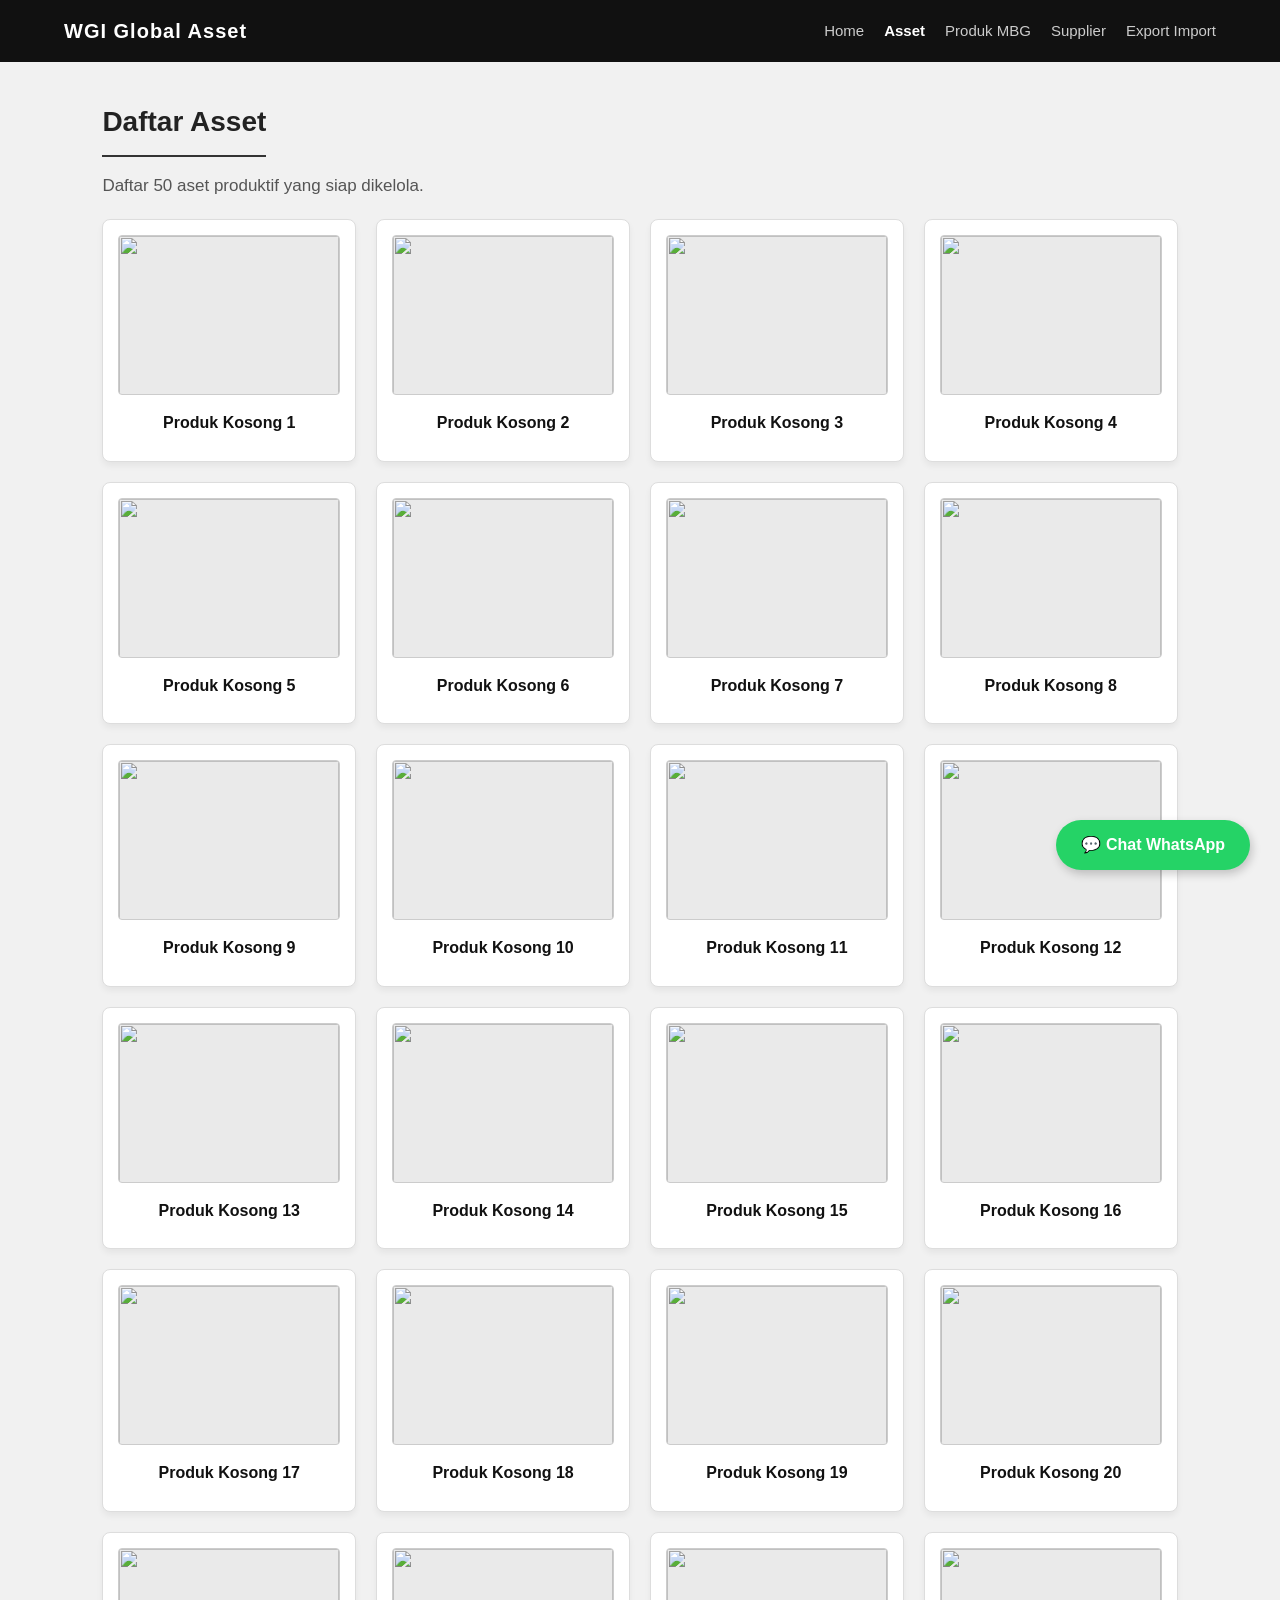
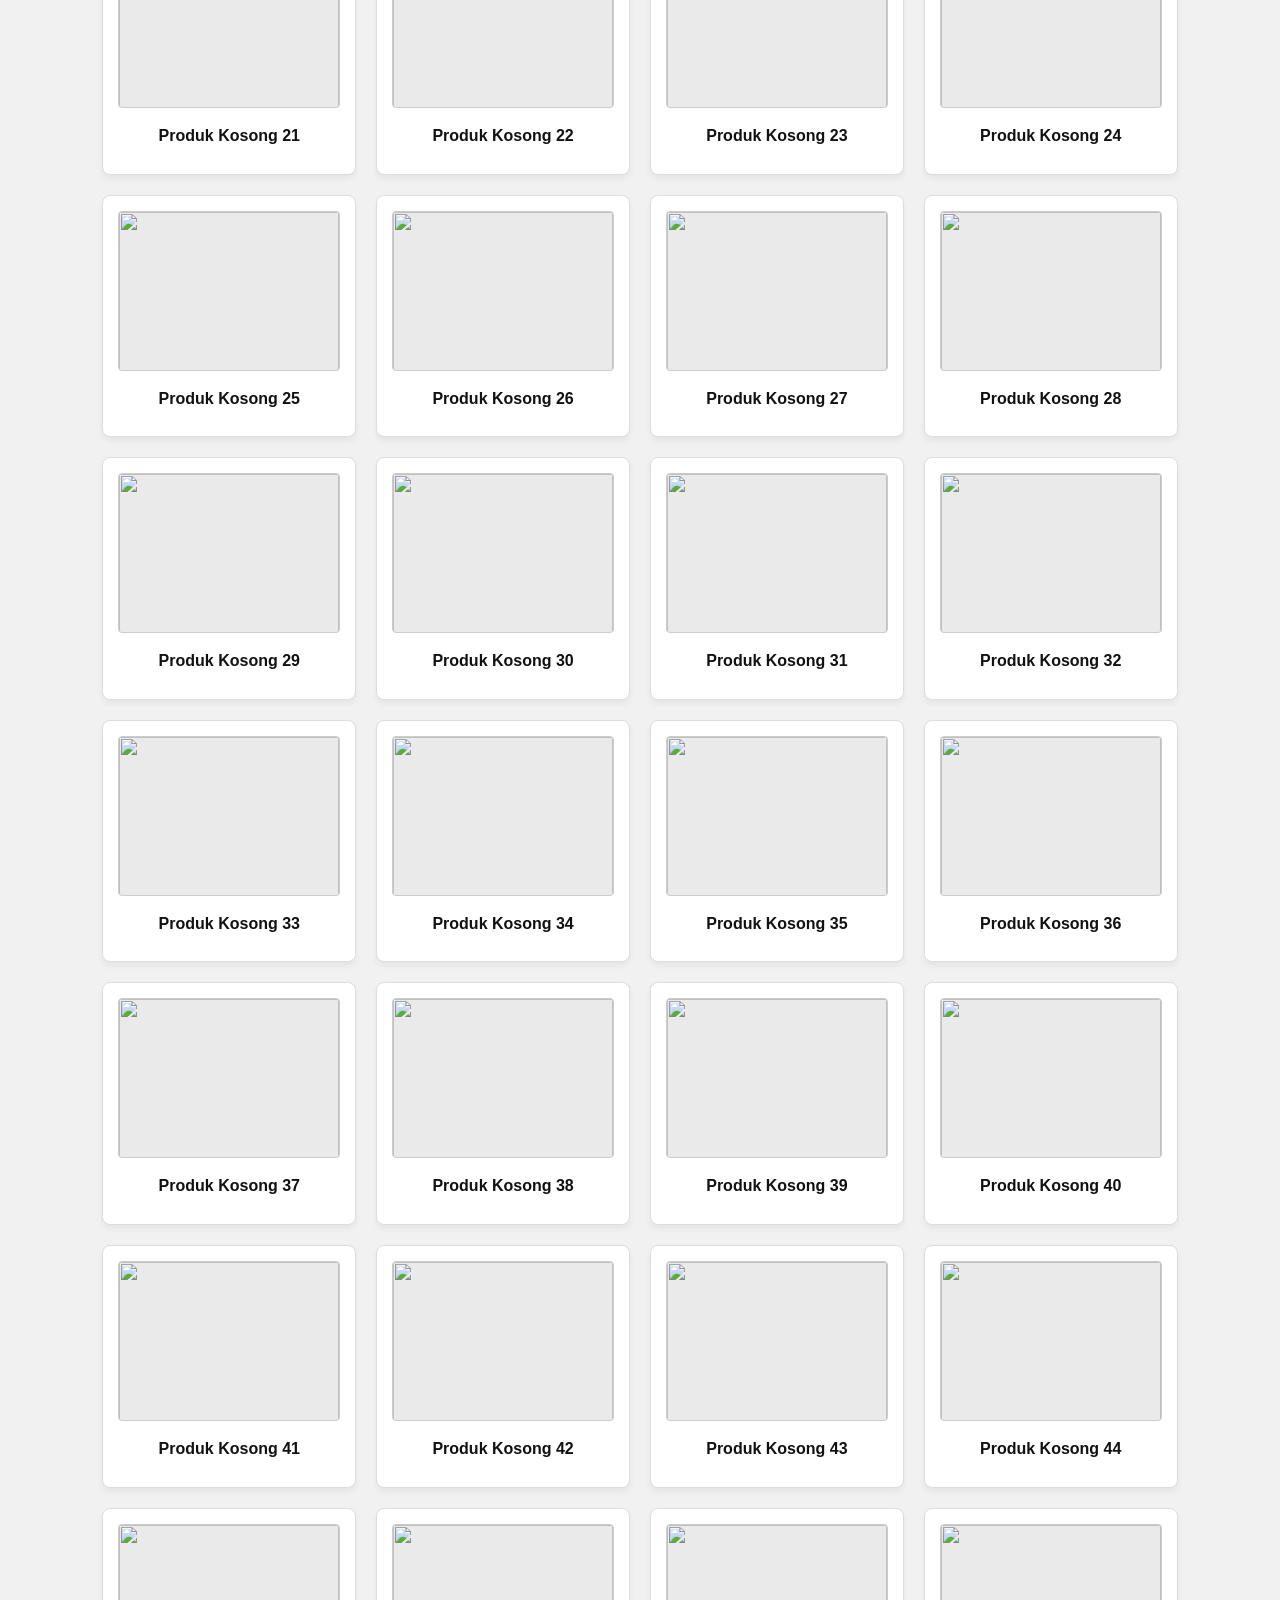
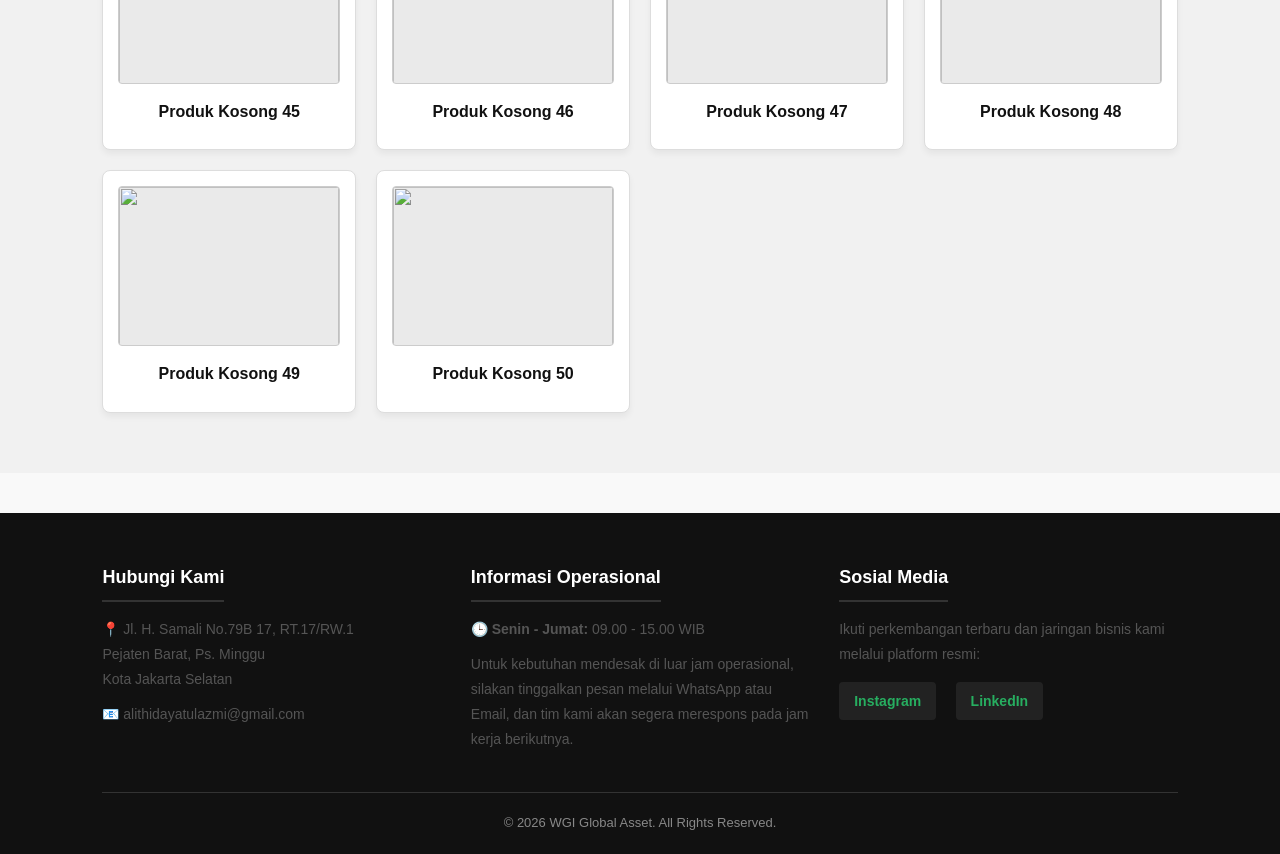
==== asset.html @ 113ad132 "Update asset.html" ====
<!DOCTYPE html>
<html lang="id">
<head>
    <meta charset="UTF-8">
    <meta name="viewport" content="width=device-width, initial-scale=1.0">
    <title>WGI Global Asset | Asset</title>
    <link rel="stylesheet" href="style.css">
</head>
<body>

    <nav class="navbar">
        <div class="logo">WGI Global Asset</div>
        <ul class="nav-links">
            <li><a href="index.html">Home</a></li>
            <li><a href="asset.html" style="color:#fff; font-weight:bold;">Asset</a></li>
            <li><a href="produk-mbg.html">Produk MBG</a></li>
            <li><a href="supplier.html">Supplier</a></li>
            <li><a href="export-import.html">Export Import</a></li>
        </ul>
    </nav>

    <section class="section-content" style="background-color: #f1f1f1;">
        <h2>Daftar Asset</h2>
        <p>Daftar 50 aset produktif yang siap dikelola.</p>
        <div class="grid-produk">
            <script>
                // Karena HTML ini sama semua, saya memendekkan penulisan 50 div-nya di sini agar file Bapak tetap rapi.
                // Jika mau ubah gambar, Bapak cukup cari angka kotaknya.
                for(let i=1; i<=50; i++) {
                    document.write(`<div class="kotak-produk"><img src="https://via.placeholder.com/300x200?text=FOTO+KOSONG" class="foto-produk"><h3 class="nama-produk">Produk Kosong ${i}</h3></div>`);
                }
            </script>
        </div>
    </section>

    <a href="https://wa.me/6281234567890?text=Halo%20WGI%20Global%20Asset" class="wa-bubble" target="_blank">💬 Chat WhatsApp</a>
</body>
</html>
<!-- FOOTER PERUSAHAAN -->
    <footer class="footer">
        <div class="footer-content">
            <div class="footer-col">
                <h3>Hubungi Kami</h3>
                <p>📍 Jl. H. Samali No.79B 17, RT.17/RW.1<br>
                   Pejaten Barat, Ps. Minggu<br>
                   Kota Jakarta Selatan</p>
                <p>📧 alithidayatulazmi@gmail.com</p>
            </div>
            
            <div class="footer-col">
                <h3>Informasi Operasional</h3>
                <p>🕒 <strong>Senin - Jumat:</strong> 09.00 - 15.00 WIB</p>
                <p>Untuk kebutuhan mendesak di luar jam operasional, silakan tinggalkan pesan melalui WhatsApp atau Email, dan tim kami akan segera merespons pada jam kerja berikutnya.</p>
            </div>

            <div class="footer-col">
                <h3>Sosial Media</h3>
                <p>Ikuti perkembangan terbaru dan jaringan bisnis kami melalui platform resmi:</p>
                <div class="sosmed-links">
                    <a href="https://www.instagram.com/wgi_global?igsh=MWVqOGxheGZoeHd2cw==" target="_blank">Instagram</a>
                    <a href="https://www.linkedin.com/in/alit-hidayatul-azmi-79bb3a400?utm_source=share_via&utm_content=profile&utm_medium=member_android" target="_blank">LinkedIn</a>
                </div>
            </div>
        </div>
        <div class="footer-bottom">
            &copy; 2026 WGI Global Asset. All Rights Reserved.
        </div>
    </footer>
---- style.css ----
* { margin: 0; padding: 0; box-sizing: border-box; font-family: 'Segoe UI', Tahoma, Geneva, Verdana, sans-serif; }
body { background-color: #f9f9f9; color: #333; line-height: 1.6; }

/* NAVIGASI UMUM (DESKTOP) */
.navbar { background-color: #111; padding: 15px 5%; position: fixed; width: 100%; top: 0; left: 0; z-index: 1000; display: flex; justify-content: space-between; align-items: center; }
.logo { color: #fff; font-size: 20px; font-weight: bold; letter-spacing: 1px; text-align: center;}
.nav-links { list-style: none; display: flex; }
.nav-links li { margin-left: 20px; }
.nav-links a { color: #ccc; text-decoration: none; font-size: 15px; transition: 0.3s; }
.nav-links a:hover { color: #fff; }

/* KONTEN UTAMA */
.section-content { padding: 100px 8% 60px 8%; min-height: 80vh; background-color: #ffffff;}
#home { text-align: center; display: flex; flex-direction: column; justify-content: center;}
h1 { font-size: 42px; margin-bottom: 20px; color: #111; }
h2 { font-size: 28px; margin-bottom: 15px; color: #222; border-bottom: 2px solid #333; padding-bottom: 10px; display: inline-block; }
p { font-size: 17px; max-width: 800px; color: #555; margin-bottom: 20px; }

/* KOTAK PRODUK */
.grid-produk { display: grid; grid-template-columns: repeat(auto-fill, minmax(220px, 1fr)); gap: 20px; margin-top: 20px; }
.kotak-produk { background: #fff; border: 1px solid #ddd; border-radius: 8px; padding: 15px; text-align: center; box-shadow: 0 4px 6px rgba(0,0,0,0.05); transition: 0.3s; }
.kotak-produk:hover { transform: translateY(-5px); box-shadow: 0 8px 15px rgba(0,0,0,0.1); }
.foto-produk { width: 100%; height: 160px; object-fit: cover; border-radius: 4px; margin-bottom: 15px; background: #eaeaea; border: 1px solid #ccc; display: block; }
.nama-produk { font-size: 16px; color: #111; margin-bottom: 10px; }

/* KOTAK DROPDOWN / KLIK */
.kategori-klik { background: #fff; border: 1px solid #ccc; border-radius: 8px; margin-bottom: 20px; box-shadow: 0 2px 5px rgba(0,0,0,0.05); }
.kategori-klik summary { font-size: 18px; font-weight: bold; padding: 15px 20px; background: #e0e0e0; cursor: pointer; list-style: none; border-radius: 8px; }
.kategori-klik summary:hover { background: #d5d5d5; }
.kategori-klik .grid-produk { padding: 20px; background: #fafafa; border-top: 1px solid #ccc; border-radius: 0 0 8px 8px; margin-top: 0; }

/* WHATSAPP BUBBLE */
.wa-bubble { position: fixed; bottom: 30px; right: 30px; background-color: #25d366; color: white; border-radius: 50px; padding: 12px 25px; font-size: 16px; font-weight: bold; text-decoration: none; box-shadow: 2px 4px 10px rgba(0,0,0,0.2); z-index: 1000; transition: 0.3s; }
.wa-bubble:hover { background-color: #1ebe57; transform: scale(1.05); }

/* ======================================================= */
/* KODE SPESIAL UNTUK HP (RESPONSIVE MOBILE FRIENDLY)      */
/* ======================================================= */
@media (max-width: 768px) {
    /* 1. Merapikan Navigasi jadi susun bawah & bentuk tombol */
    .navbar {
        flex-direction: column;
        padding: 15px 5%;
    }
    .logo {
        margin-bottom: 12px;
        font-size: 22px;
    }
    .nav-links {
        flex-wrap: wrap; /* Fitur ini agar menu yang kepanjangan otomatis turun ke baris baru */
        justify-content: center;
        gap: 8px; /* Jarak antar tombol menu */
    }
    .nav-links li {
        margin-left: 0; /* Menghapus jarak versi desktop */
    }
    .nav-links a {
        background-color: #222; /* Membuat menu seperti tombol kapsul */
        padding: 6px 14px;
        border-radius: 20px;
        font-size: 13px;
        display: inline-block;
        border: 1px solid #444;
    }
    .nav-links a:hover {
        background-color: #444;
    }
    
    /* 2. Menyesuaikan ruang agar konten tidak tertutup menu HP yang membesar */
    .section-content {
        padding-top: 180px; 
    }
    h1 { font-size: 30px; }
    h2 { font-size: 22px; }
    p { font-size: 15px; }

    /* 3. Menyesuaikan Kotak Produk & Judul Dropdown di Layar HP */
    .kategori-klik summary { font-size: 15px; padding: 12px 15px; }
    .grid-produk {
        /* Di HP, kotak akan otomatis mengecil dan jadi 2 bersebelahan jika muat */
        grid-template-columns: repeat(auto-fill, minmax(130px, 1fr));
        gap: 12px;
    }
    .kotak-produk { padding: 10px; }
    .foto-produk { height: 110px; margin-bottom: 10px;}
    .nama-produk { font-size: 13px; margin-bottom: 5px; }

    /* 4. Menyesuaikan Tombol WA agar tidak kebesaran di HP */
    .wa-bubble {
        bottom: 20px; right: 20px;
        padding: 10px 18px; font-size: 14px;
    }
}
/* ======================================================= */
/* FOOTER (BAGIAN BAWAH WEBSITE)                           */
/* ======================================================= */
.footer {
    background-color: #111;
    color: #ccc;
    padding: 50px 8% 20px;
    margin-top: 40px;
}
.footer-content {
    display: flex;
    flex-wrap: wrap;
    justify-content: space-between;
    gap: 30px;
    margin-bottom: 30px;
}
.footer-col {
    flex: 1;
    min-width: 250px;
}
.footer-col h3 {
    color: #fff;
    margin-bottom: 15px;
    font-size: 18px;
    border-bottom: 2px solid #333;
    padding-bottom: 8px;
    display: inline-block;
}
.footer-col p {
    font-size: 14px;
    line-height: 1.8;
    margin-bottom: 10px;
}
.sosmed-links {
    margin-top: 15px;
}
.sosmed-links a {
    display: inline-block;
    margin-right: 15px;
    font-size: 14px;
    color: #27ae60;
    font-weight: bold;
    text-decoration: none;
    background: #222;
    padding: 8px 15px;
    border-radius: 4px;
    transition: 0.3s;
}
.sosmed-links a:hover {
    background: #27ae60;
    color: #fff;
}
.footer-bottom {
    text-align: center;
    padding-top: 20px;
    border-top: 1px solid #333;
    font-size: 13px;
    color: #888;
}

@media (max-width: 768px) {
    .footer { padding: 40px 5% 20px; }
    .footer-col { min-width: 100%; }
}

/* DESAIN VISI MISI */
.visi-misi-box {
    background: #f1f1f1;
    padding: 30px;
    border-radius: 8px;
    margin-top: 30px;
    text-align: left;
    box-shadow: 0 4px 6px rgba(0,0,0,0.05);
}
.visi-misi-box h3 {
    color: #111;
    margin-bottom: 10px;
    font-size: 20px;
}
.visi-misi-box p, .visi-misi-box ul {
    font-size: 16px;
    color: #555;
    margin-bottom: 20px;
}
.visi-misi-box ul {
    margin-left: 20px;
}
.visi-misi-box li {
    margin-bottom: 8px;
}
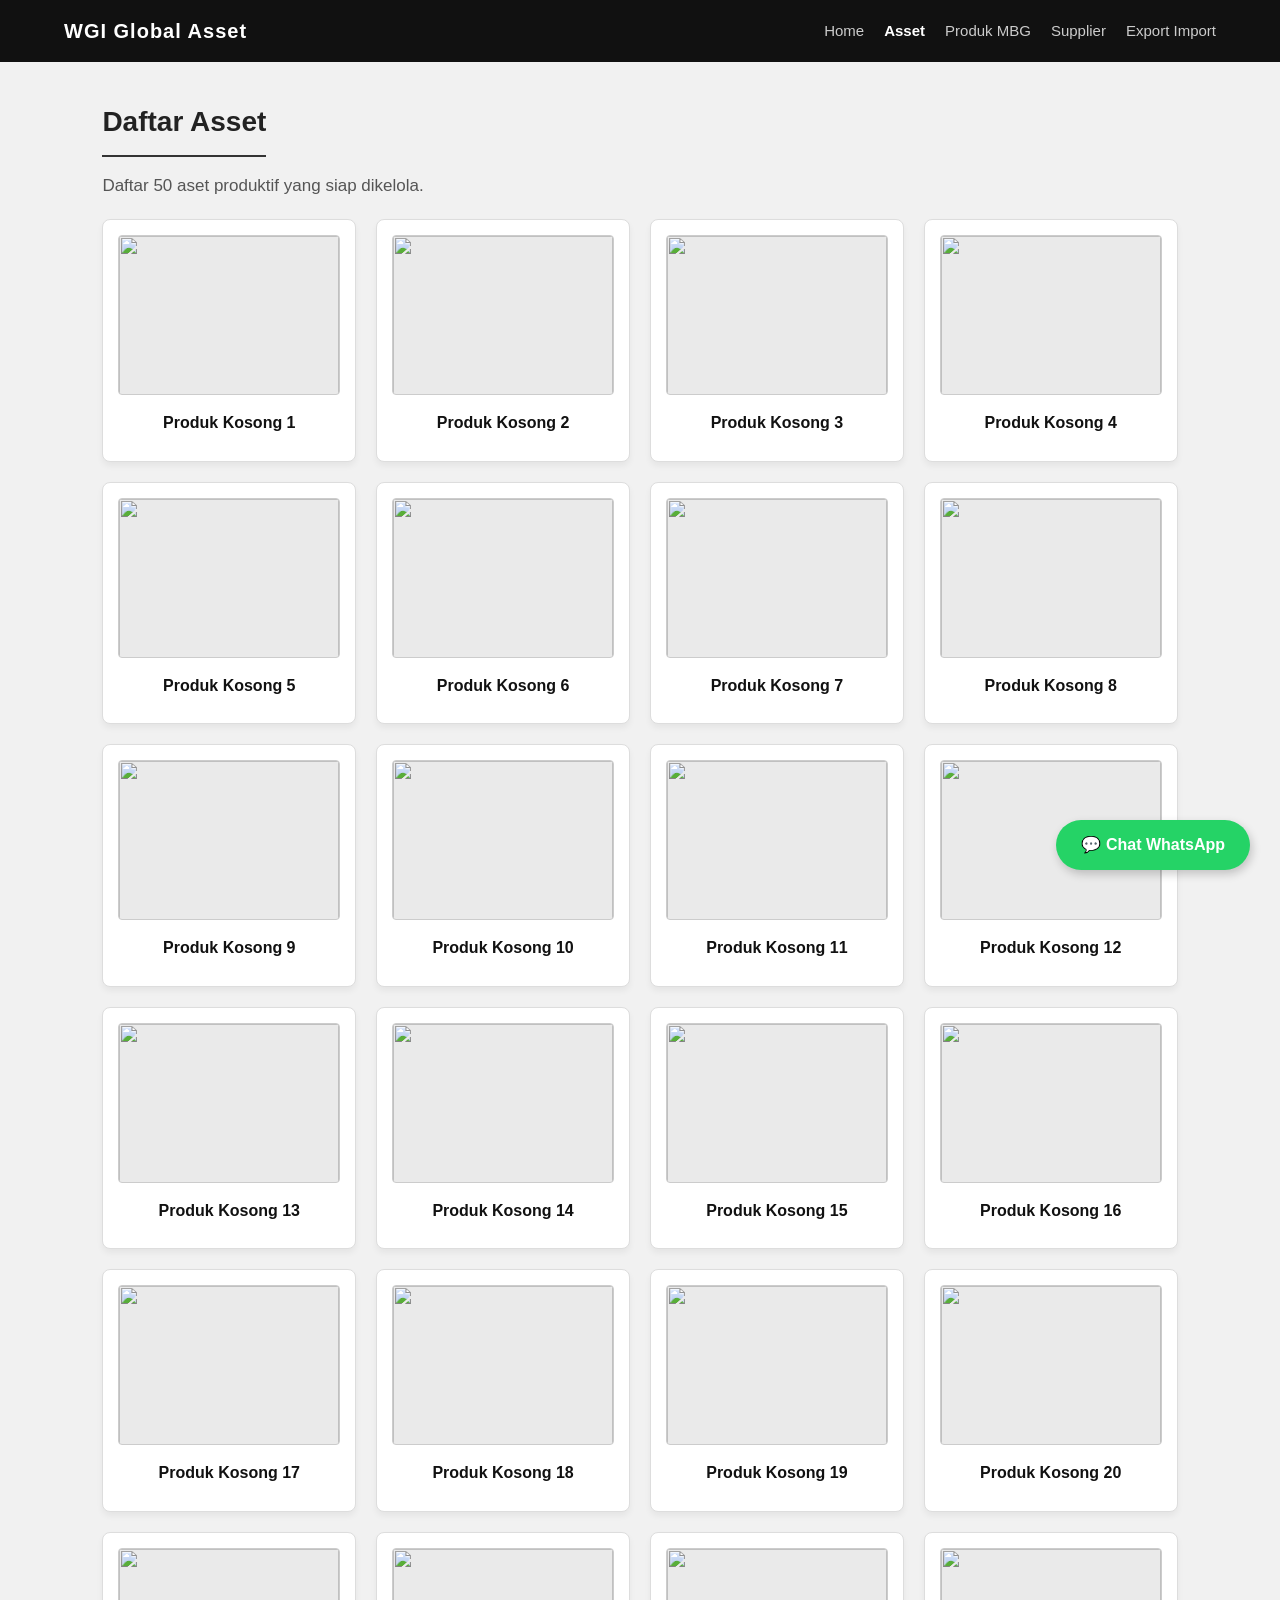
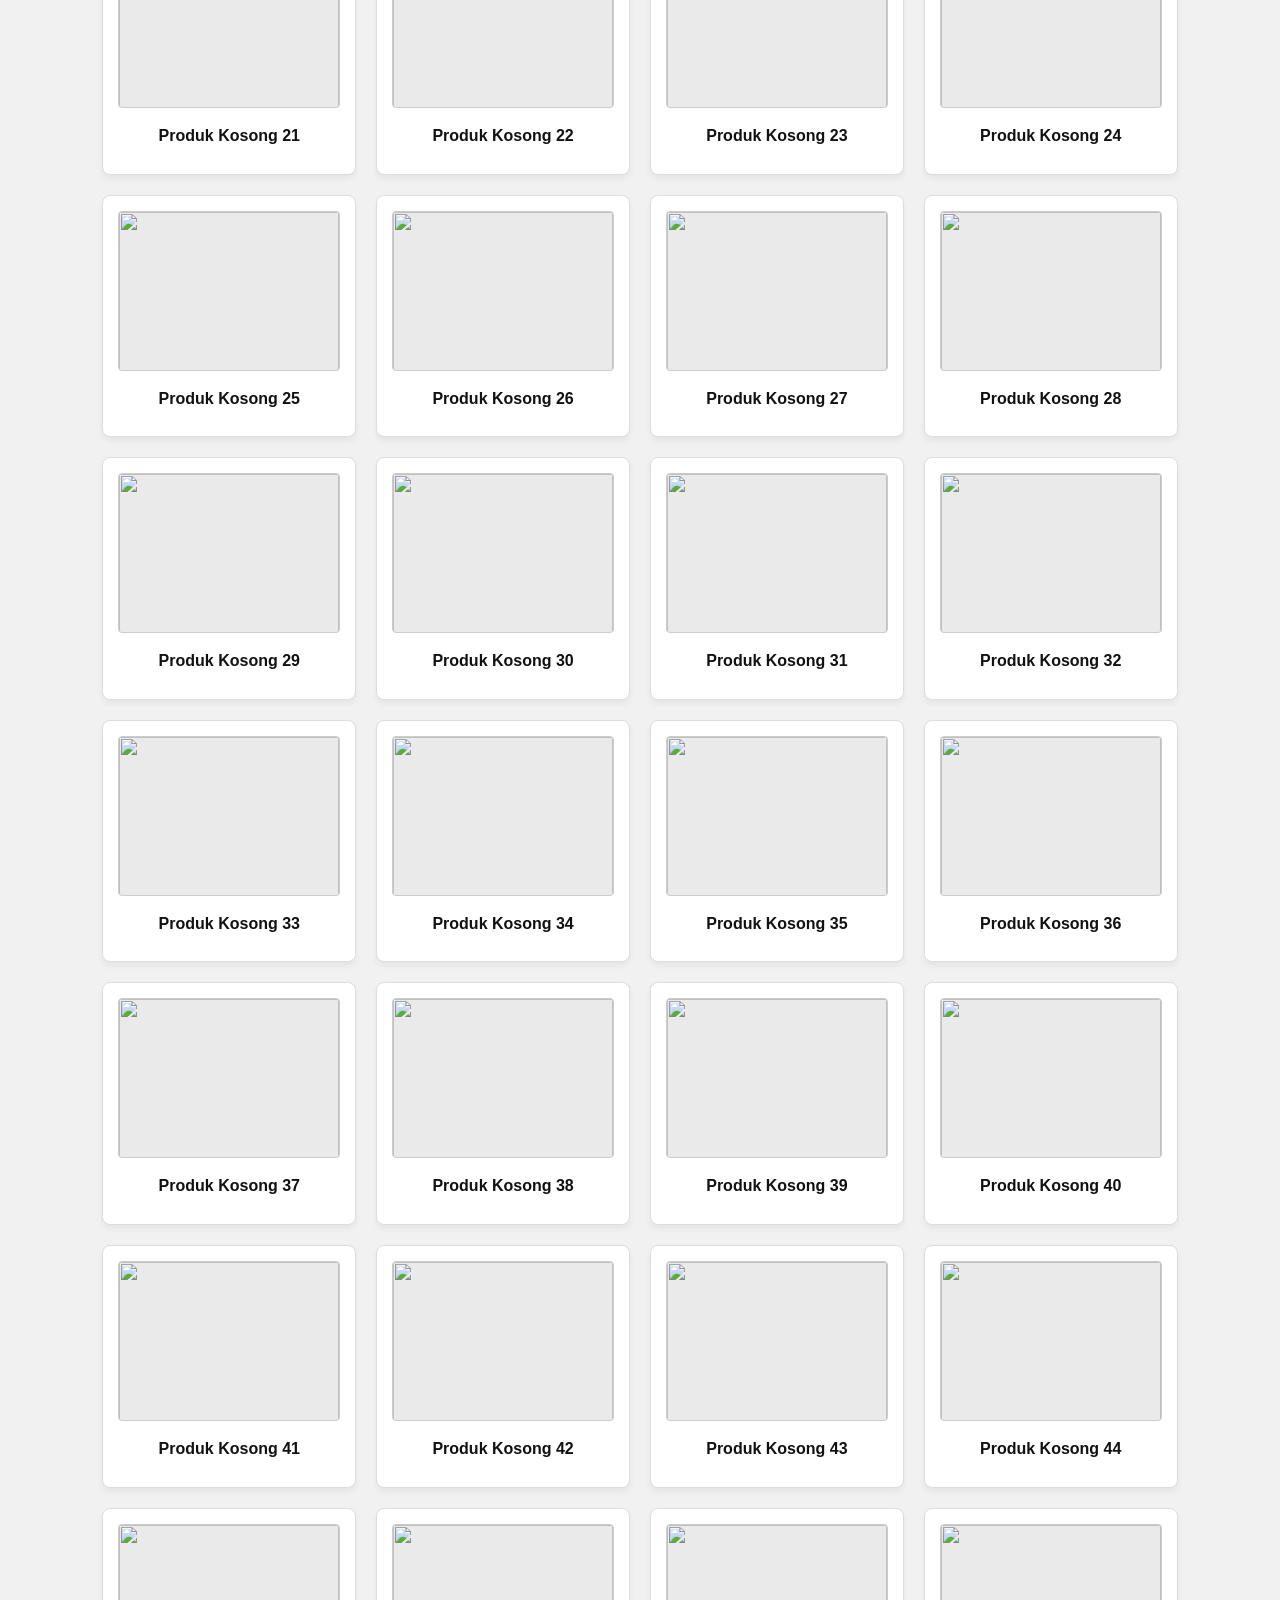
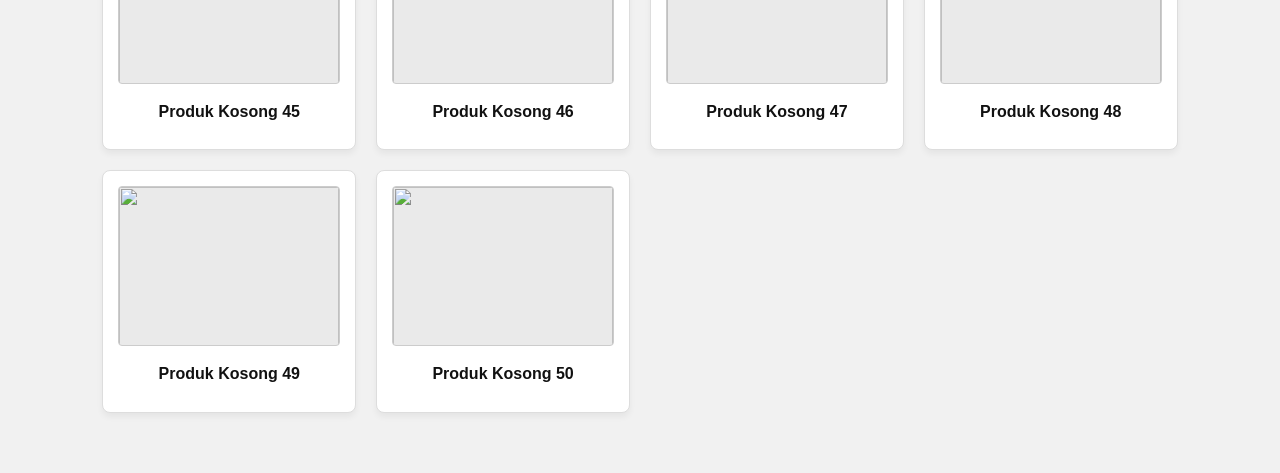
==== commit dcbb8a93: "Update asset.html" ====
--- a/asset.html
+++ b/asset.html
@@ -36,33 +36,3 @@
     <a href="https://wa.me/6281234567890?text=Halo%20WGI%20Global%20Asset" class="wa-bubble" target="_blank">💬 Chat WhatsApp</a>
 </body>
 </html>
-<!-- FOOTER PERUSAHAAN -->
-    <footer class="footer">
-        <div class="footer-content">
-            <div class="footer-col">
-                <h3>Hubungi Kami</h3>
-                <p>📍 Jl. H. Samali No.79B 17, RT.17/RW.1<br>
-                   Pejaten Barat, Ps. Minggu<br>
-                   Kota Jakarta Selatan</p>
-                <p>📧 alithidayatulazmi@gmail.com</p>
-            </div>
-            
-            <div class="footer-col">
-                <h3>Informasi Operasional</h3>
-                <p>🕒 <strong>Senin - Jumat:</strong> 09.00 - 15.00 WIB</p>
-                <p>Untuk kebutuhan mendesak di luar jam operasional, silakan tinggalkan pesan melalui WhatsApp atau Email, dan tim kami akan segera merespons pada jam kerja berikutnya.</p>
-            </div>
-
-            <div class="footer-col">
-                <h3>Sosial Media</h3>
-                <p>Ikuti perkembangan terbaru dan jaringan bisnis kami melalui platform resmi:</p>
-                <div class="sosmed-links">
-                    <a href="https://www.instagram.com/wgi_global?igsh=MWVqOGxheGZoeHd2cw==" target="_blank">Instagram</a>
-                    <a href="https://www.linkedin.com/in/alit-hidayatul-azmi-79bb3a400?utm_source=share_via&utm_content=profile&utm_medium=member_android" target="_blank">LinkedIn</a>
-                </div>
-            </div>
-        </div>
-        <div class="footer-bottom">
-            &copy; 2026 WGI Global Asset. All Rights Reserved.
-        </div>
-    </footer>
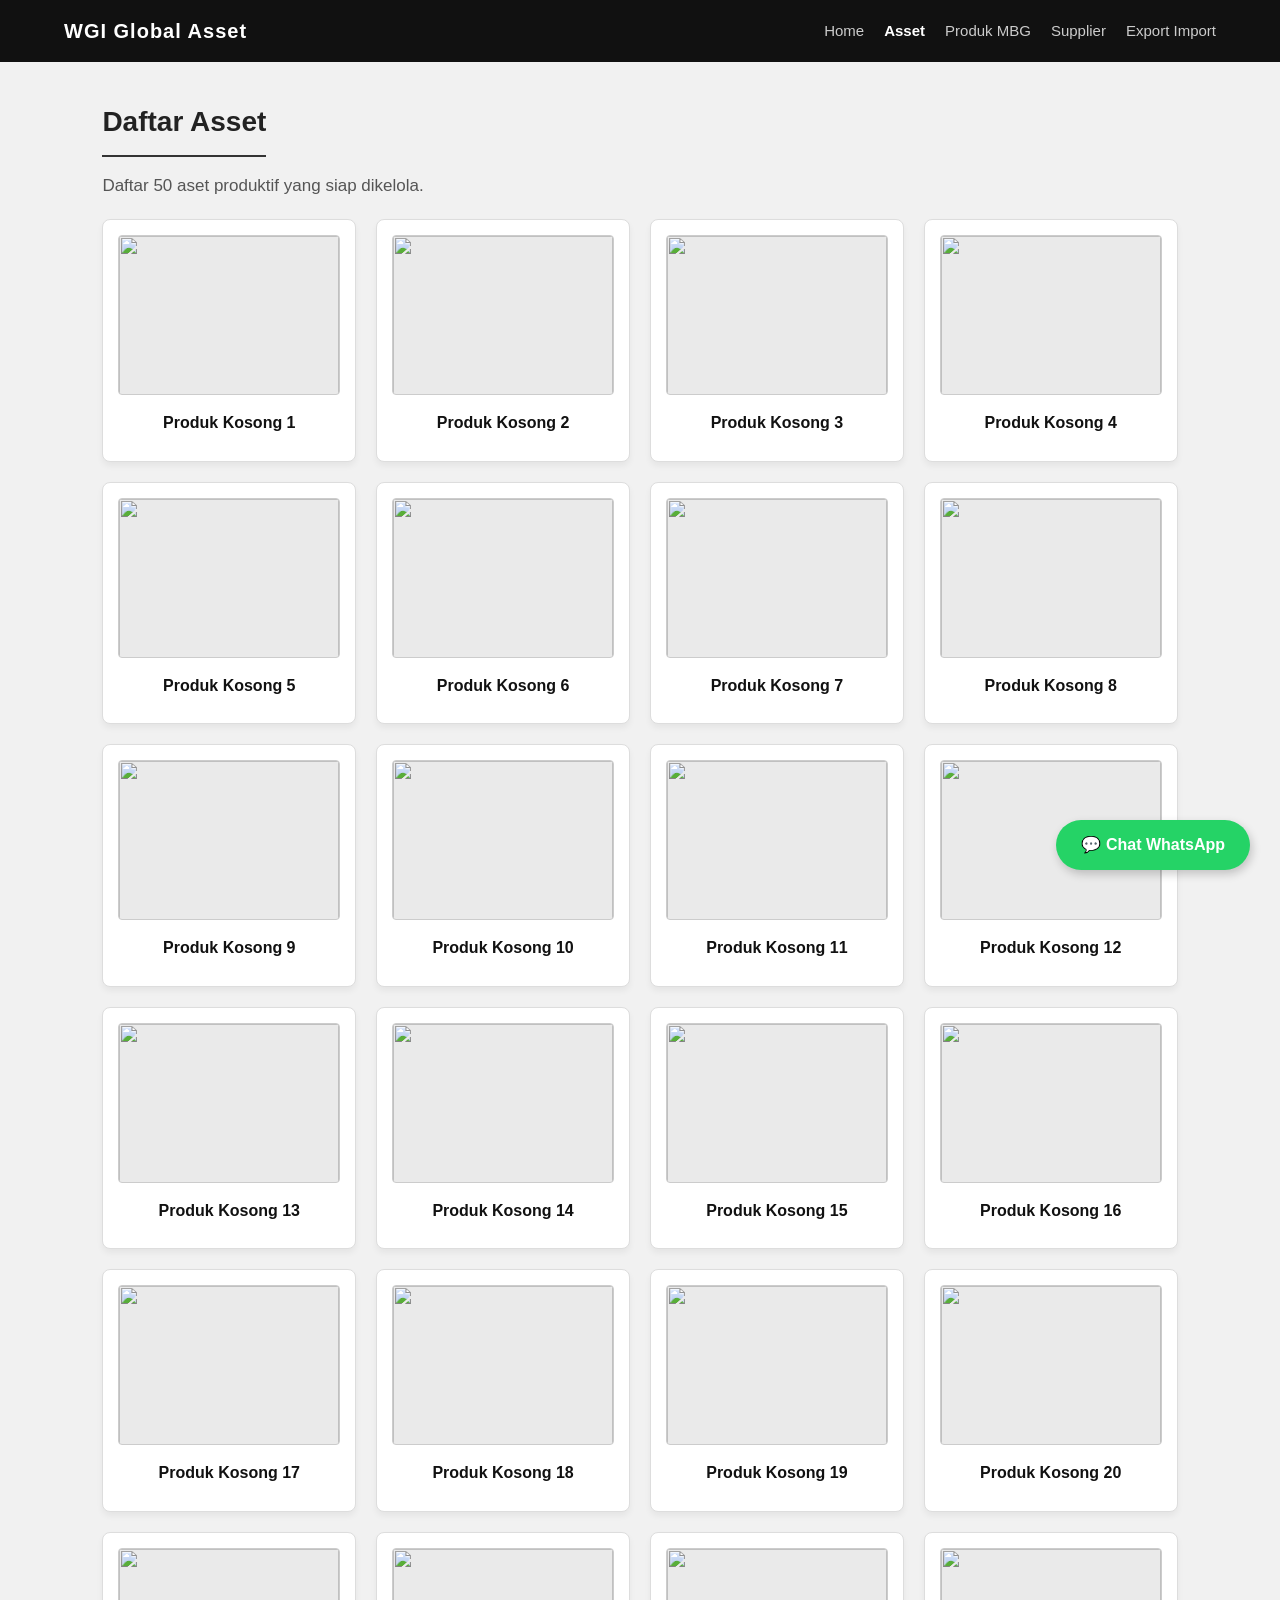
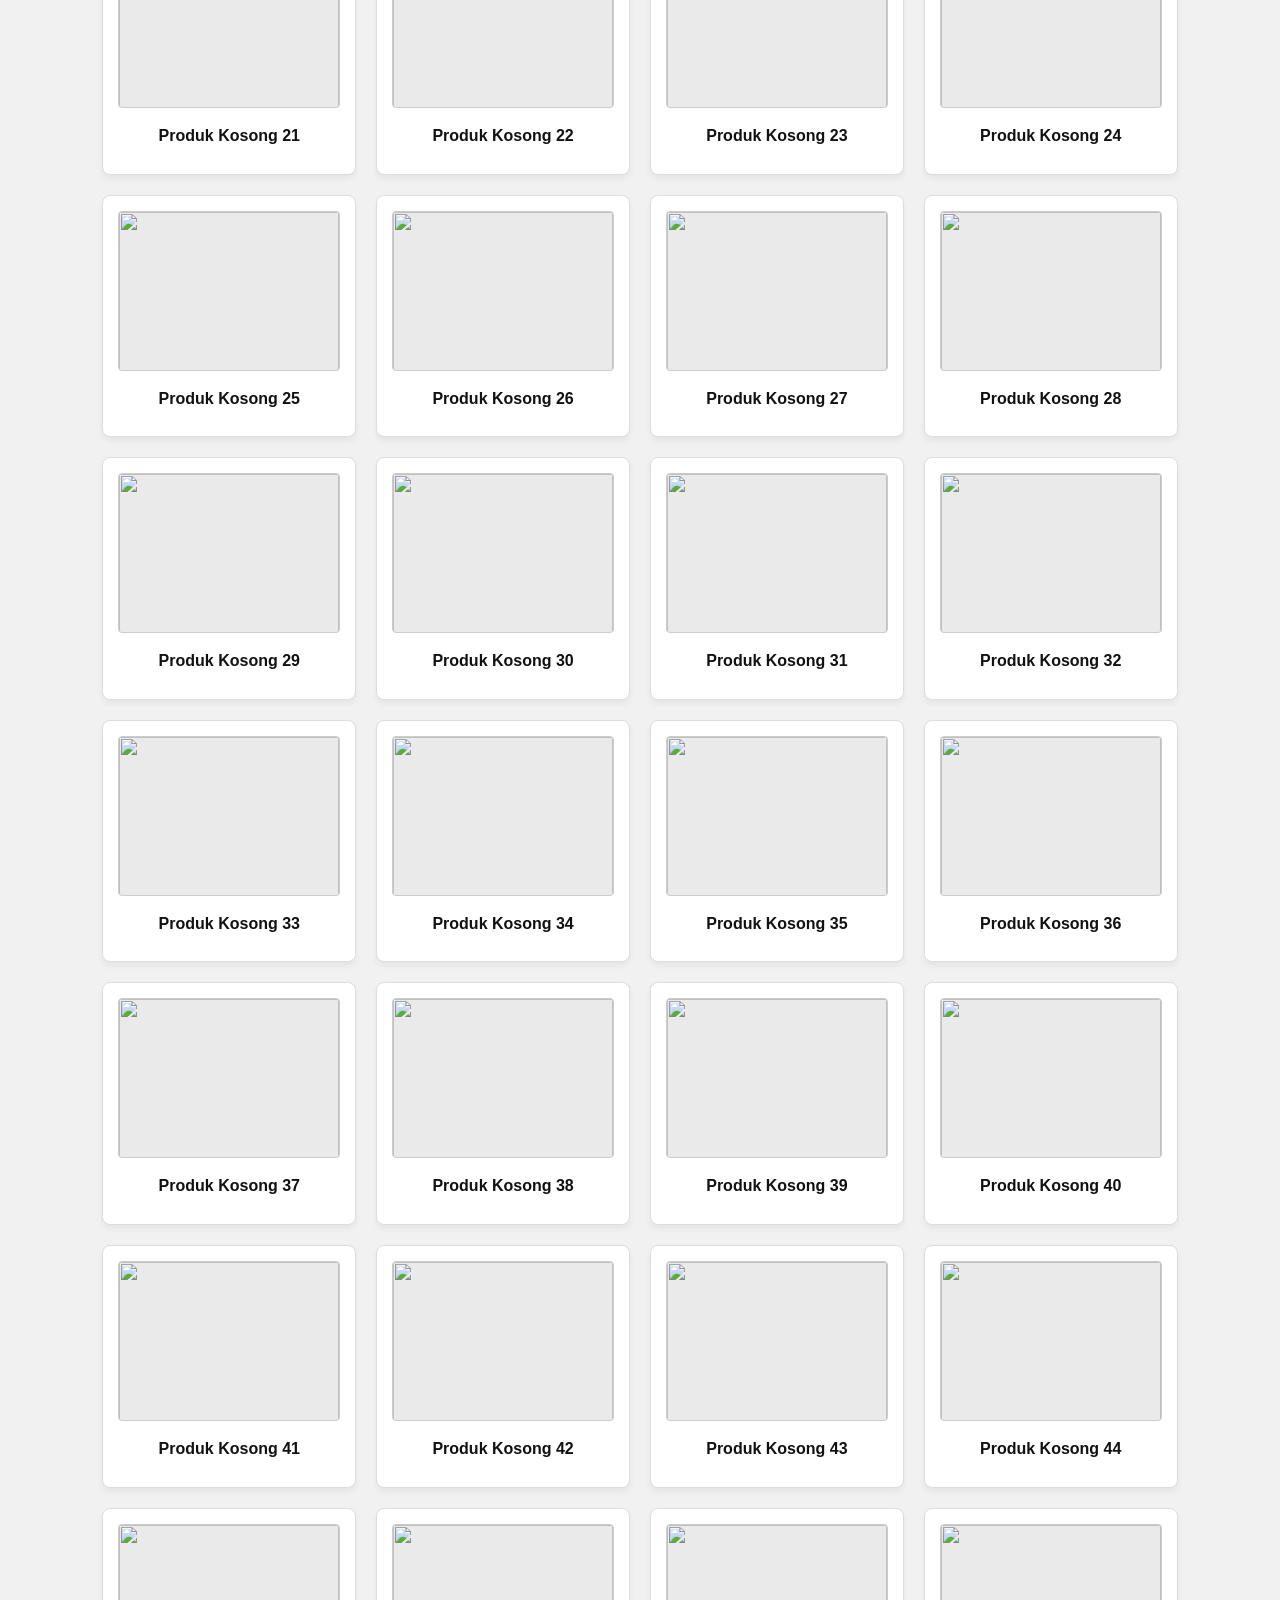
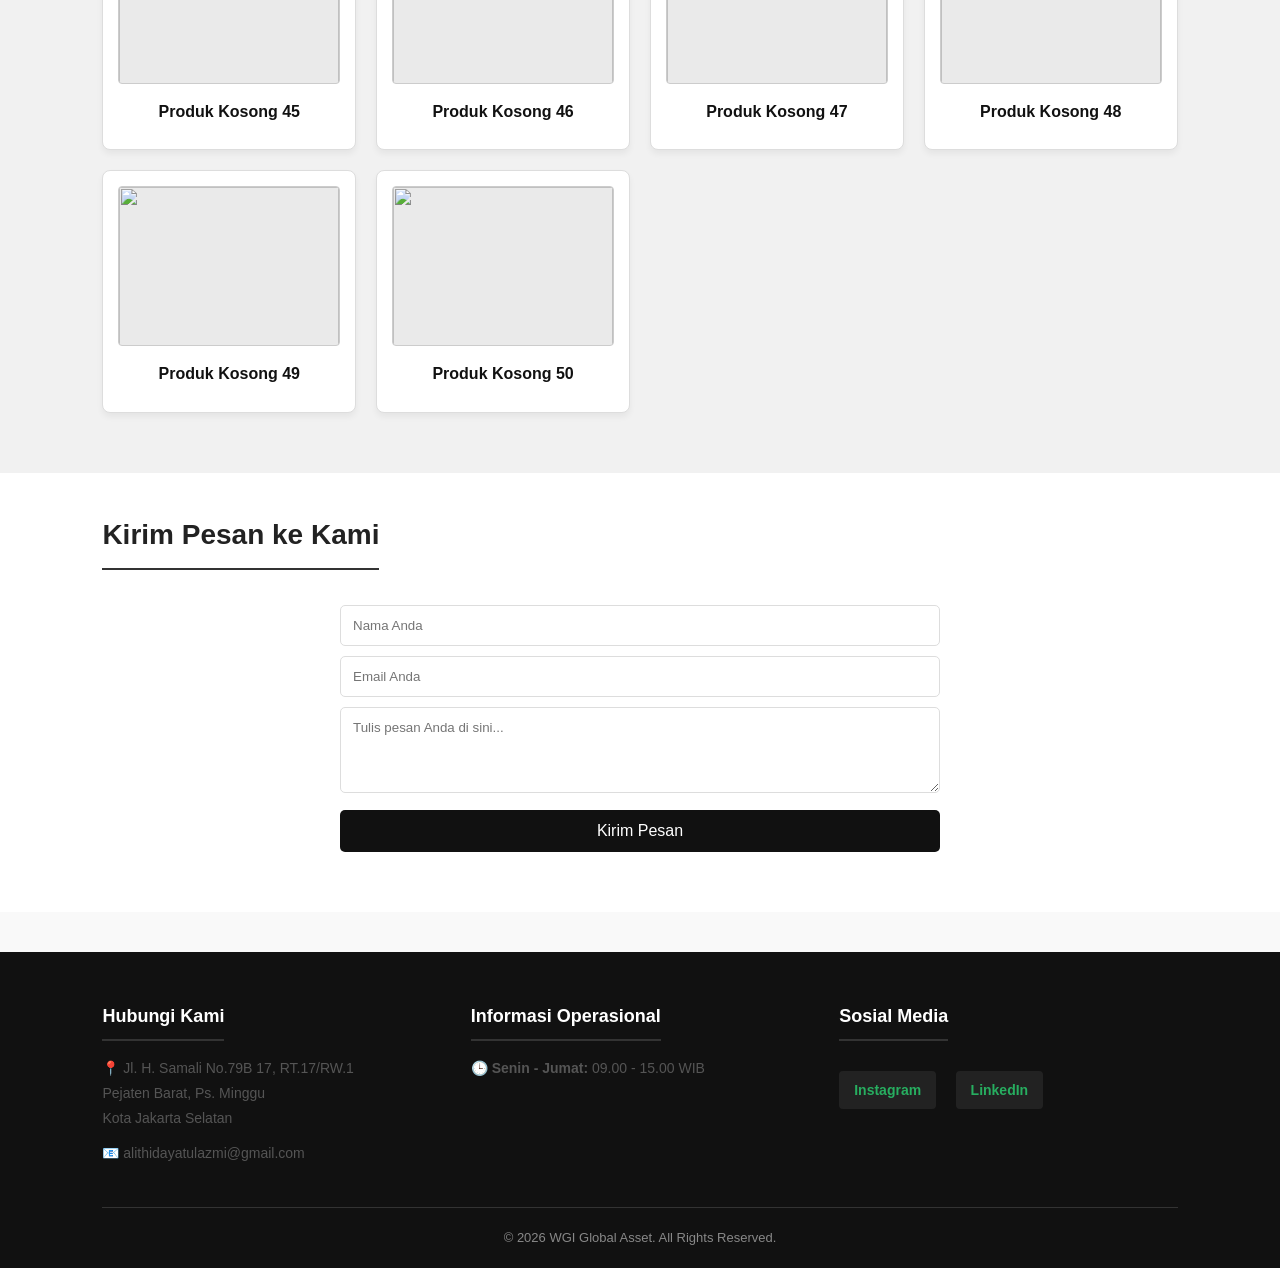
==== commit 43ebe9c9: "Update asset.html" ====
--- a/asset.html
+++ b/asset.html
@@ -24,8 +24,6 @@
         <p>Daftar 50 aset produktif yang siap dikelola.</p>
         <div class="grid-produk">
             <script>
-                // Karena HTML ini sama semua, saya memendekkan penulisan 50 div-nya di sini agar file Bapak tetap rapi.
-                // Jika mau ubah gambar, Bapak cukup cari angka kotaknya.
                 for(let i=1; i<=50; i++) {
                     document.write(`<div class="kotak-produk"><img src="https://via.placeholder.com/300x200?text=FOTO+KOSONG" class="foto-produk"><h3 class="nama-produk">Produk Kosong ${i}</h3></div>`);
                 }
@@ -33,6 +31,39 @@
         </div>
     </section>
 
+    <section class="contact-section" style="background: #fff; padding: 40px 8%;">
+        <h2 style="text-align: center;">Kirim Pesan ke Kami</h2>
+        <form action="https://formsubmit.co/alithidayatulazmi@gmail.com" method="POST" class="contact-form">
+            <input type="hidden" name="_captcha" value="false">
+            <input type="text" name="name" placeholder="Nama Anda" required>
+            <input type="email" name="email" placeholder="Email Anda" required>
+            <textarea name="message" placeholder="Tulis pesan Anda di sini..." rows="4" required></textarea>
+            <button type="submit">Kirim Pesan</button>
+        </form>
+    </section>
+
+    <footer class="footer">
+        <div class="footer-content">
+            <div class="footer-col">
+                <h3>Hubungi Kami</h3>
+                <p>📍 Jl. H. Samali No.79B 17, RT.17/RW.1<br>Pejaten Barat, Ps. Minggu<br>Kota Jakarta Selatan</p>
+                <p>📧 alithidayatulazmi@gmail.com</p>
+            </div>
+            <div class="footer-col">
+                <h3>Informasi Operasional</h3>
+                <p>🕒 <strong>Senin - Jumat:</strong> 09.00 - 15.00 WIB</p>
+            </div>
+            <div class="footer-col">
+                <h3>Sosial Media</h3>
+                <div class="sosmed-links">
+                    <a href="https://www.instagram.com/wgi_global" target="_blank">Instagram</a>
+                    <a href="https://www.linkedin.com/in/alit-hidayatul-azmi-79bb3a400" target="_blank">LinkedIn</a>
+                </div>
+            </div>
+        </div>
+        <div class="footer-bottom">&copy; 2026 WGI Global Asset. All Rights Reserved.</div>
+    </footer>
+
     <a href="https://wa.me/6281234567890?text=Halo%20WGI%20Global%20Asset" class="wa-bubble" target="_blank">💬 Chat WhatsApp</a>
 </body>
 </html>
--- a/style.css
+++ b/style.css
@@ -181,3 +181,18 @@
 .visi-misi-box li {
     margin-bottom: 8px;
 }
+/* DESAIN FORM KONTAK */
+.contact-form { max-width: 600px; margin-top: 20px; }
+.contact-form label { display: block; margin-bottom: 5px; font-weight: bold; }
+.contact-form input, .contact-form textarea {
+    width: 100%; padding: 12px; margin-bottom: 15px; border: 1px solid #ccc; border-radius: 5px;
+}
+.contact-form button {
+    background-color: #111; color: #fff; padding: 12px 25px; border: none; border-radius: 5px; cursor: pointer; font-size: 16px;
+}
+.contact-form button:hover { background-color: #333; }
+/* FORMULIR LITE */
+.contact-section { padding: 40px 8%; background: #fff; }
+.contact-form { max-width: 600px; margin: 20px auto; }
+.contact-form input, .contact-form textarea { width: 100%; padding: 12px; margin-bottom: 10px; border: 1px solid #ddd; border-radius: 5px; }
+.contact-form button { width: 100%; padding: 12px; background: #111; color: #fff; border: none; border-radius: 5px; cursor: pointer; }
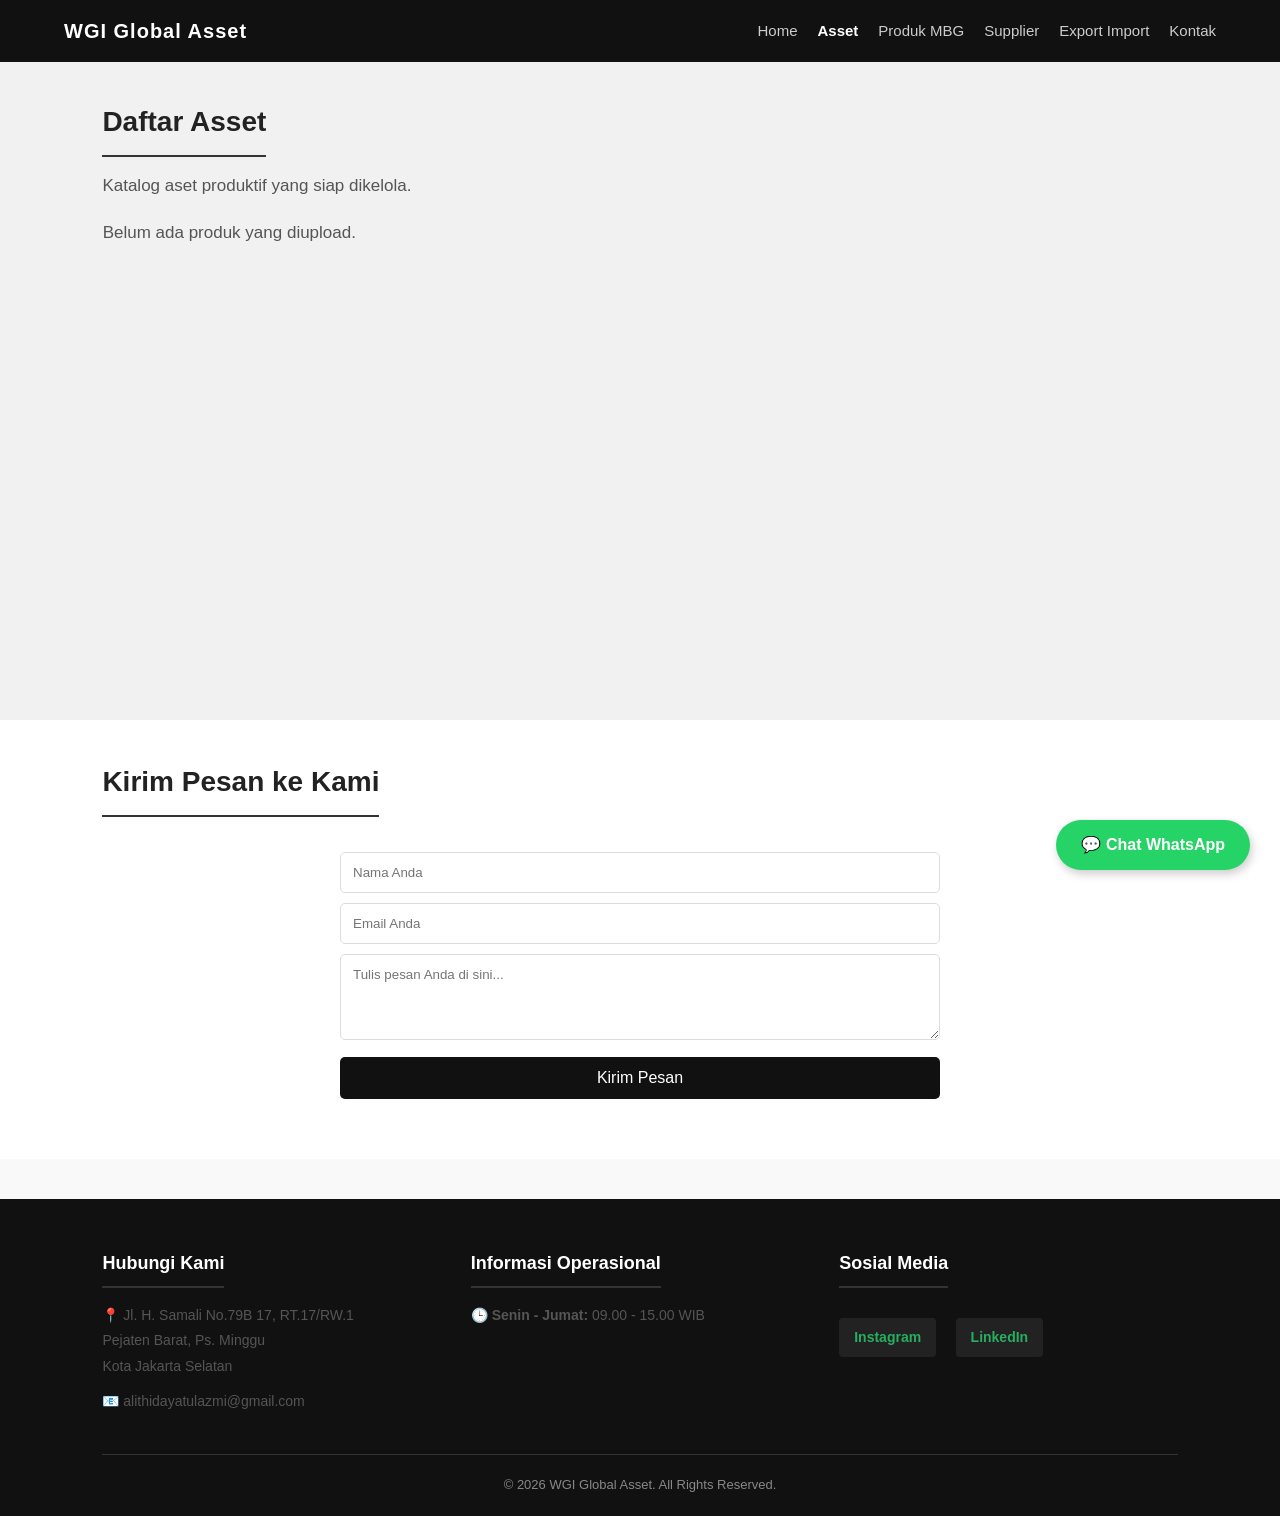
==== commit 19f52cae: "Update asset.html" ====
--- a/asset.html
+++ b/asset.html
@@ -7,7 +7,6 @@
     <link rel="stylesheet" href="style.css">
 </head>
 <body>
-
     <nav class="navbar">
         <div class="logo">WGI Global Asset</div>
         <ul class="nav-links">
@@ -16,22 +15,20 @@
             <li><a href="produk-mbg.html">Produk MBG</a></li>
             <li><a href="supplier.html">Supplier</a></li>
             <li><a href="export-import.html">Export Import</a></li>
+            <li><a href="#kontak">Kontak</a></li>
         </ul>
     </nav>
 
     <section class="section-content" style="background-color: #f1f1f1;">
         <h2>Daftar Asset</h2>
-        <p>Daftar 50 aset produktif yang siap dikelola.</p>
-        <div class="grid-produk">
-            <script>
-                for(let i=1; i<=50; i++) {
-                    document.write(`<div class="kotak-produk"><img src="https://via.placeholder.com/300x200?text=FOTO+KOSONG" class="foto-produk"><h3 class="nama-produk">Produk Kosong ${i}</h3></div>`);
-                }
-            </script>
+        <p>Katalog aset produktif yang siap dikelola.</p>
+        <div class="grid-produk" id="data-katalog">
+            <p style="text-align: center; width: 100%;">Sedang memuat data produk...</p>
         </div>
     </section>
 
-    <section class="contact-section" style="background: #fff; padding: 40px 8%;">
+    <!-- FORMULIR KONTAK LITE -->
+    <section id="kontak" class="contact-section" style="background: #fff; padding: 40px 8%;">
         <h2 style="text-align: center;">Kirim Pesan ke Kami</h2>
         <form action="https://formsubmit.co/alithidayatulazmi@gmail.com" method="POST" class="contact-form">
             <input type="hidden" name="_captcha" value="false">
@@ -42,6 +39,7 @@
         </form>
     </section>
 
+    <!-- FOOTER PERUSAHAAN -->
     <footer class="footer">
         <div class="footer-content">
             <div class="footer-col">
@@ -65,5 +63,45 @@
     </footer>
 
     <a href="https://wa.me/6281234567890?text=Halo%20WGI%20Global%20Asset" class="wa-bubble" target="_blank">💬 Chat WhatsApp</a>
+
+    <!-- SCRIPT PENYEDOT DATA GOOGLE SHEETS -->
+    <script>
+        const SPREADSHEET_URL = 'LINK_GOOGLE_SHEET_BAPAK_DISINI';
+
+        async function fetchKatalog() {
+            try {
+                const response = await fetch(SPREADSHEET_URL);
+                const text = await response.text();
+                const parser = new DOMParser();
+                const doc = parser.parseFromString(text, 'text/html');
+                const rows = doc.querySelectorAll('table tr');
+                let htmlContent = '';
+                
+                // Mulai dari baris ke-2 karena baris 0 dan 1 biasanya adalah judul kolom dari Google
+                for (let i = 2; i < rows.length; i++) {
+                    const cols = rows[i].querySelectorAll('td');
+                    if (cols.length >= 4) {
+                        const nama = cols[1].innerText;
+                        const kategori = cols[2].innerText;
+                        const linkFoto = cols[3].innerText;
+                        
+                        // FILTER KHUSUS HALAMAN ASSET
+                        if (kategori.trim().toLowerCase() === 'asset') {
+                            htmlContent += `
+                                <div class="kotak-produk">
+                                    <img src="${linkFoto}" class="foto-produk" onerror="this.src='https://via.placeholder.com/300x200?text=FOTO+KOSONG'">
+                                    <h3 class="nama-produk">${nama}</h3>
+                                </div>
+                            `;
+                        }
+                    }
+                }
+                document.getElementById('data-katalog').innerHTML = htmlContent || '<p style="text-align:center; width:100%;">Belum ada produk yang diupload.</p>';
+            } catch (error) {
+                document.getElementById('data-katalog').innerHTML = '<p style="text-align:center; width:100%;">Gagal memuat data. Pastikan link Google Sheet benar.</p>';
+            }
+        }
+        fetchKatalog();
+    </script>
 </body>
 </html>
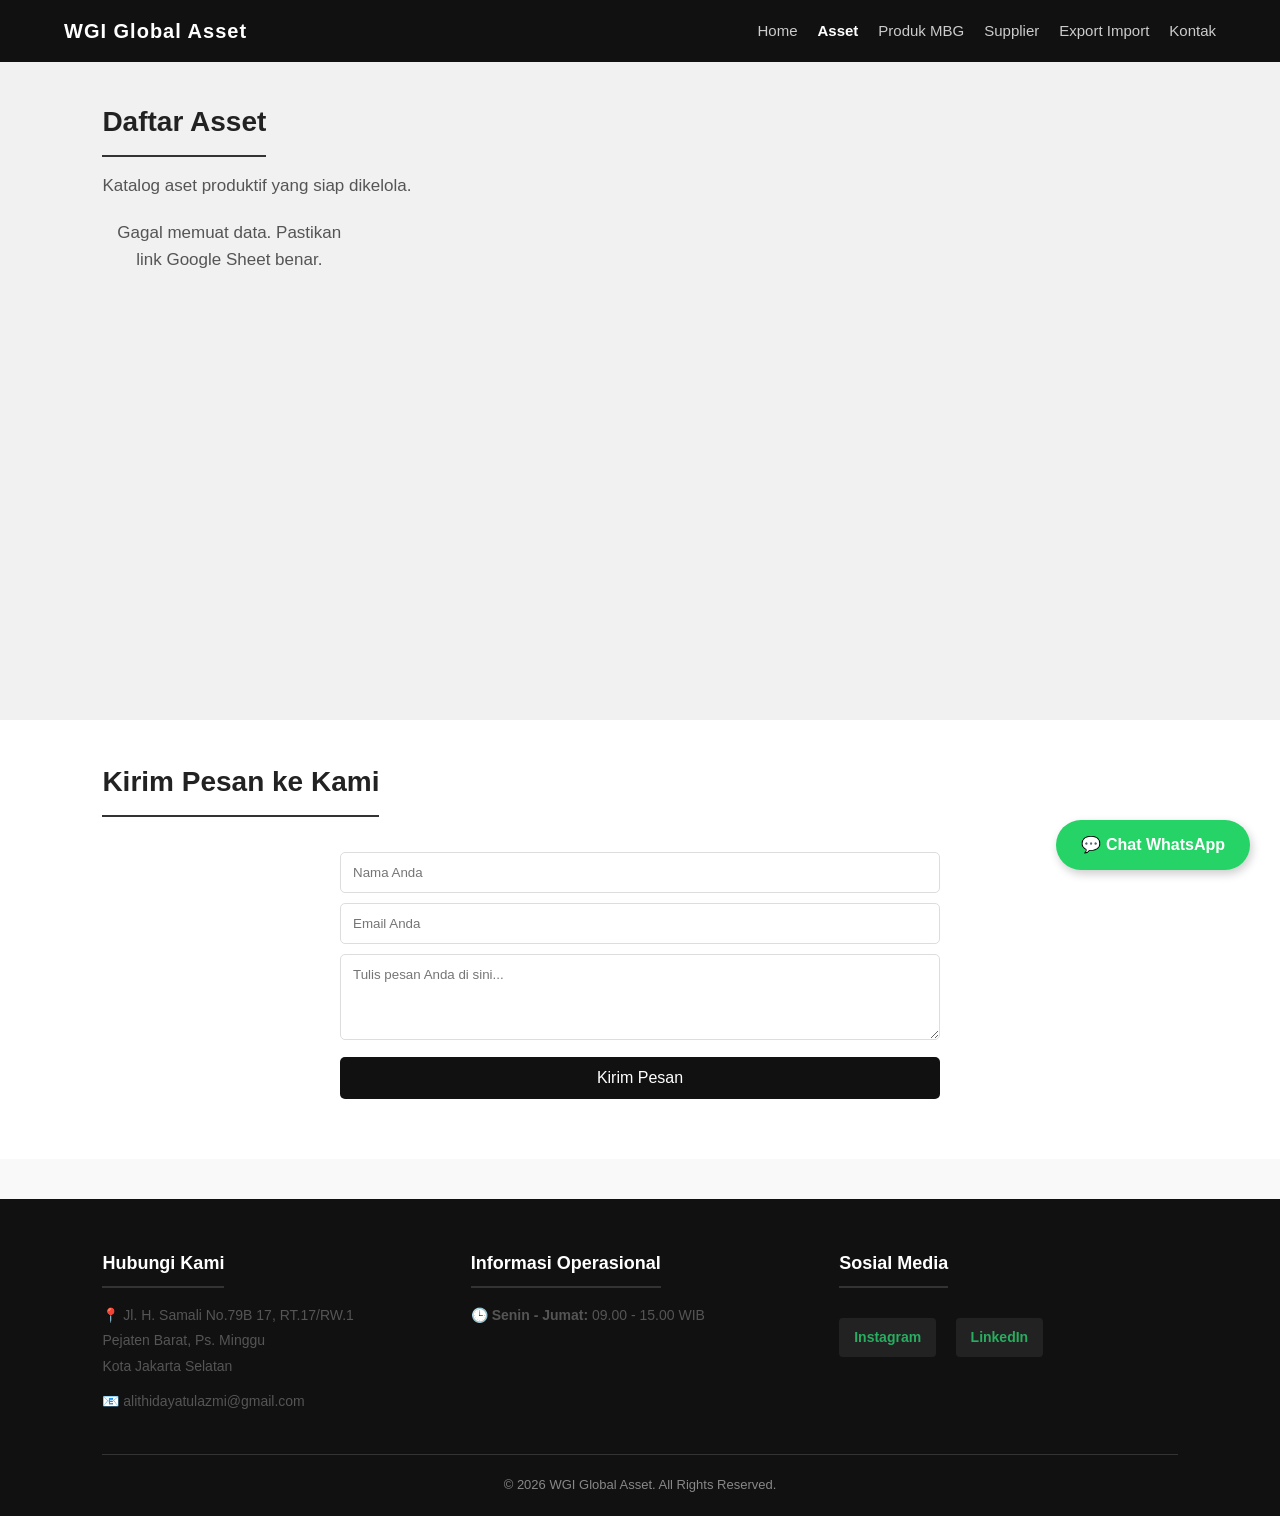
==== commit 33447794: "Update asset.html" ====
--- a/asset.html
+++ b/asset.html
@@ -66,7 +66,7 @@
 
     <!-- SCRIPT PENYEDOT DATA GOOGLE SHEETS -->
     <script>
-        const SPREADSHEET_URL = 'LINK_GOOGLE_SHEET_BAPAK_DISINI';
+        const SPREADSHEET_URL = 'https://docs.google.com/spreadsheets/d/e/2PACX-1vRQkggVzG0DXtRPwOLjIa9sOFyfan7lYo2UpWvuDsKkn403Y2kVTRxrnTZb78XVrm11cPhjpcxDskaR/pubhtml';
 
         async function fetchKatalog() {
             try {
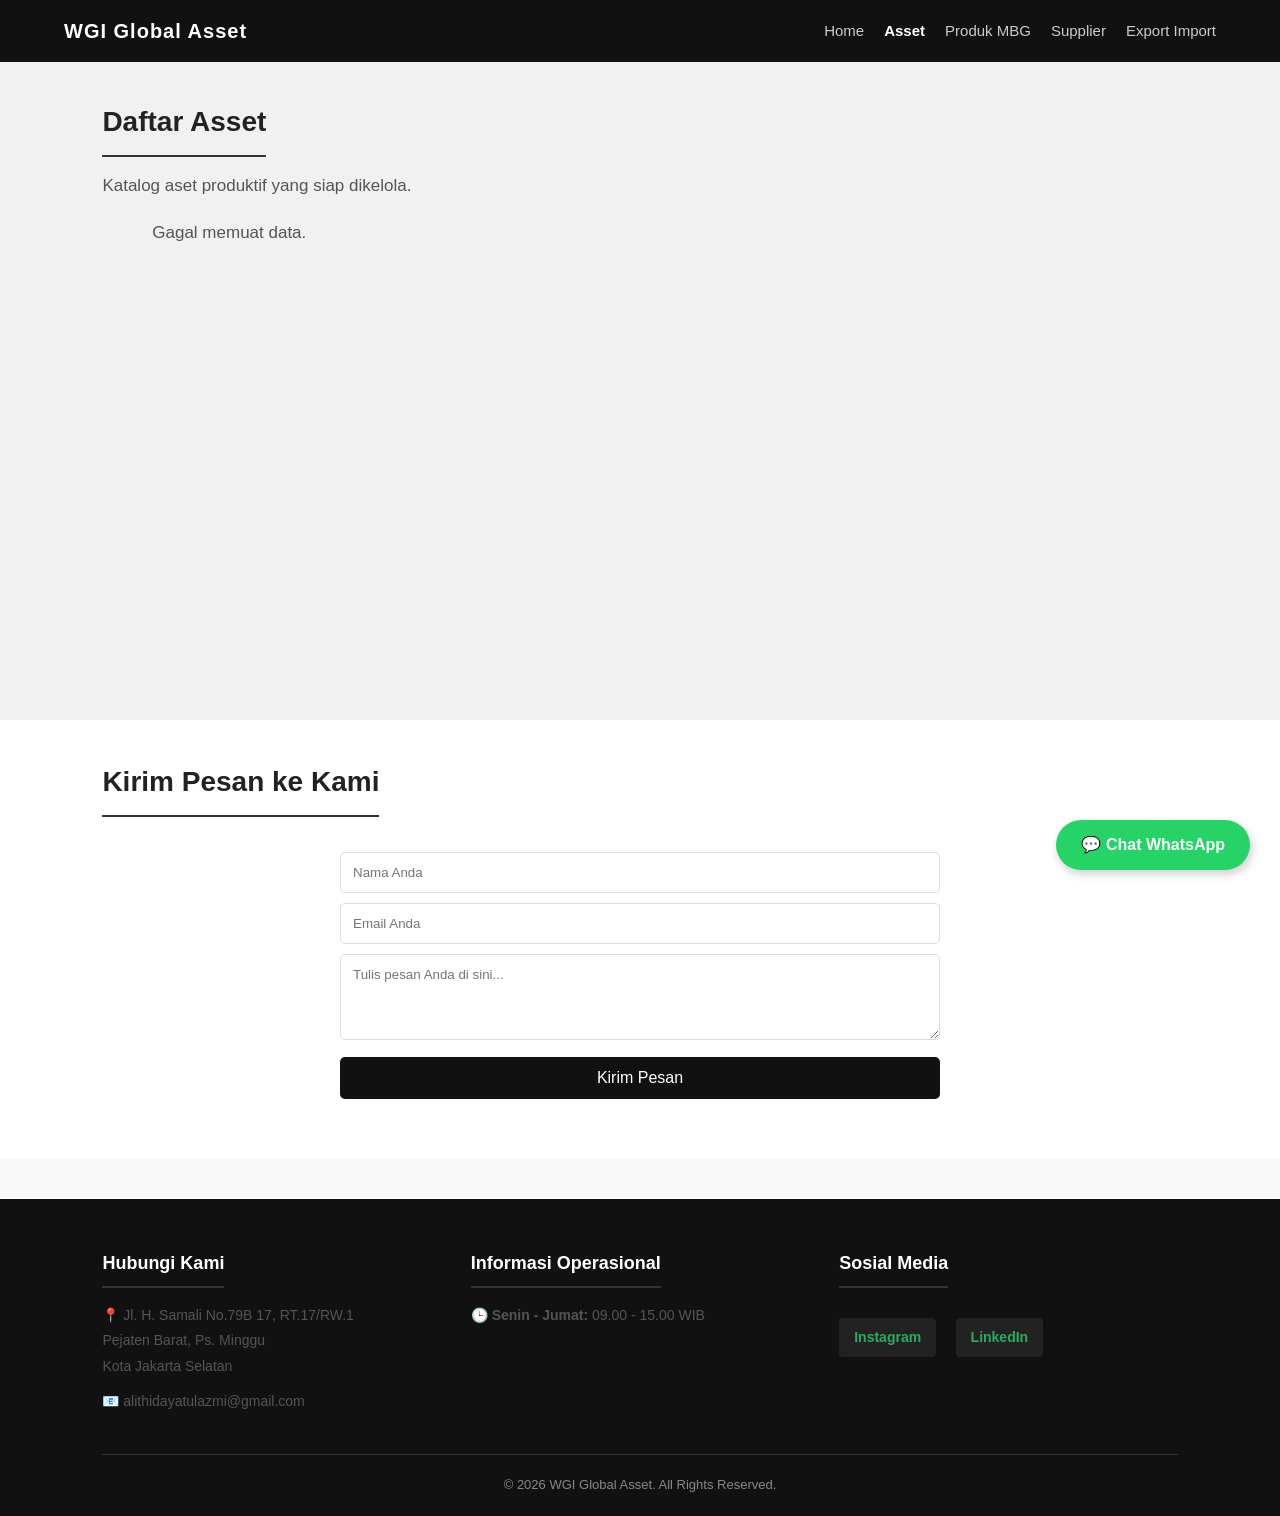
==== commit 5e814d31: "Update asset.html" ====
--- a/asset.html
+++ b/asset.html
@@ -7,6 +7,7 @@
     <link rel="stylesheet" href="style.css">
 </head>
 <body>
+
     <nav class="navbar">
         <div class="logo">WGI Global Asset</div>
         <ul class="nav-links">
@@ -15,7 +16,6 @@
             <li><a href="produk-mbg.html">Produk MBG</a></li>
             <li><a href="supplier.html">Supplier</a></li>
             <li><a href="export-import.html">Export Import</a></li>
-            <li><a href="#kontak">Kontak</a></li>
         </ul>
     </nav>
 
@@ -27,8 +27,8 @@
         </div>
     </section>
 
-    <!-- FORMULIR KONTAK LITE -->
-    <section id="kontak" class="contact-section" style="background: #fff; padding: 40px 8%;">
+    <!-- FORMULIR KONTAK -->
+    <section class="contact-section" style="background: #fff; padding: 40px 8%;">
         <h2 style="text-align: center;">Kirim Pesan ke Kami</h2>
         <form action="https://formsubmit.co/alithidayatulazmi@gmail.com" method="POST" class="contact-form">
             <input type="hidden" name="_captcha" value="false">
@@ -64,7 +64,6 @@
 
     <a href="https://wa.me/6281234567890?text=Halo%20WGI%20Global%20Asset" class="wa-bubble" target="_blank">💬 Chat WhatsApp</a>
 
-    <!-- SCRIPT PENYEDOT DATA GOOGLE SHEETS -->
     <script>
         const SPREADSHEET_URL = 'https://docs.google.com/spreadsheets/d/e/2PACX-1vRQkggVzG0DXtRPwOLjIa9sOFyfan7lYo2UpWvuDsKkn403Y2kVTRxrnTZb78XVrm11cPhjpcxDskaR/pubhtml';
 
@@ -77,20 +76,20 @@
                 const rows = doc.querySelectorAll('table tr');
                 let htmlContent = '';
                 
-                // Mulai dari baris ke-2 karena baris 0 dan 1 biasanya adalah judul kolom dari Google
                 for (let i = 2; i < rows.length; i++) {
                     const cols = rows[i].querySelectorAll('td');
-                    if (cols.length >= 4) {
+                    if (cols.length >= 5) {
                         const nama = cols[1].innerText;
-                        const kategori = cols[2].innerText;
-                        const linkFoto = cols[3].innerText;
+                        const harga = cols[2].innerText;
+                        const kategori = cols[3].innerText;
+                        const linkFoto = cols[4].innerText;
                         
-                        // FILTER KHUSUS HALAMAN ASSET
                         if (kategori.trim().toLowerCase() === 'asset') {
                             htmlContent += `
                                 <div class="kotak-produk">
                                     <img src="${linkFoto}" class="foto-produk" onerror="this.src='https://via.placeholder.com/300x200?text=FOTO+KOSONG'">
                                     <h3 class="nama-produk">${nama}</h3>
+                                    <div style="font-size: 18px; font-weight: bold; color: #27ae60; margin-bottom: 10px;">${harga}</div>
                                 </div>
                             `;
                         }
@@ -98,7 +97,7 @@
                 }
                 document.getElementById('data-katalog').innerHTML = htmlContent || '<p style="text-align:center; width:100%;">Belum ada produk yang diupload.</p>';
             } catch (error) {
-                document.getElementById('data-katalog').innerHTML = '<p style="text-align:center; width:100%;">Gagal memuat data. Pastikan link Google Sheet benar.</p>';
+                document.getElementById('data-katalog').innerHTML = '<p style="text-align:center; width:100%;">Gagal memuat data.</p>';
             }
         }
         fetchKatalog();
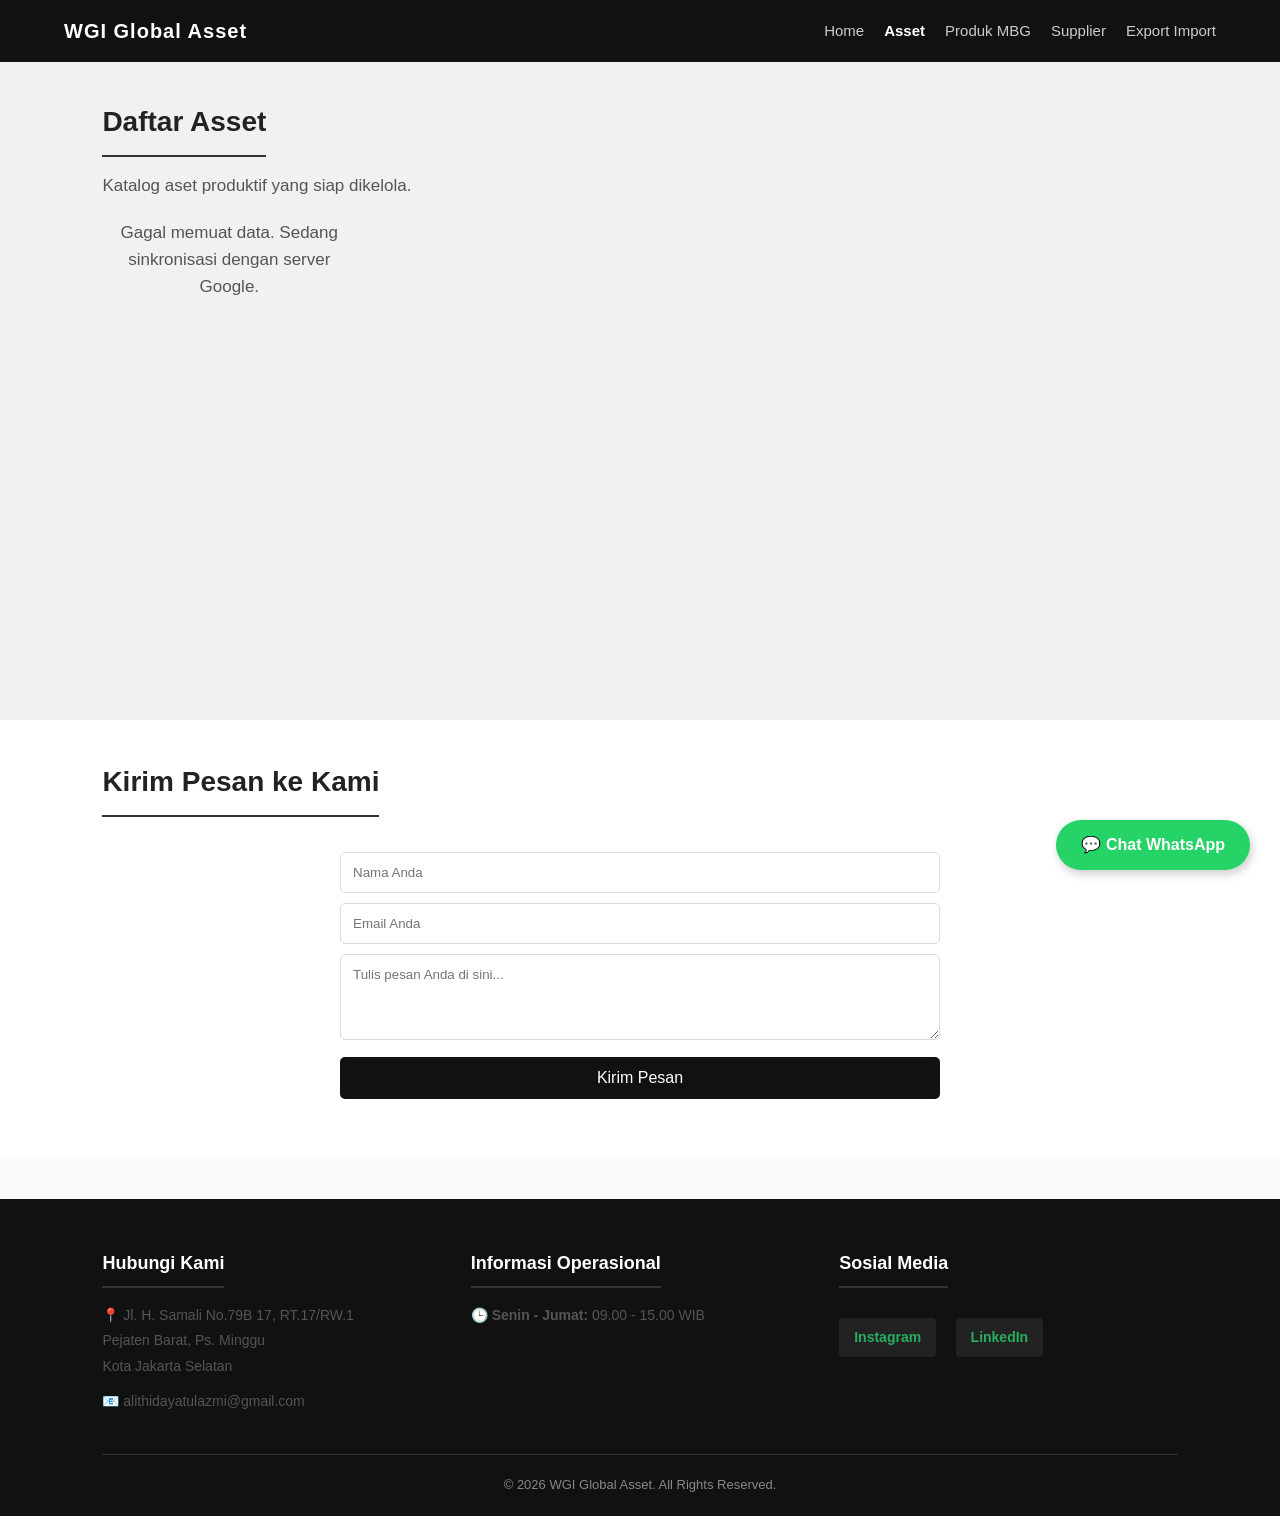
==== commit 771de95d: "Update asset.html" ====
--- a/asset.html
+++ b/asset.html
@@ -64,6 +64,7 @@
 
     <a href="https://wa.me/6281234567890?text=Halo%20WGI%20Global%20Asset" class="wa-bubble" target="_blank">💬 Chat WhatsApp</a>
 
+<!-- SCRIPT PENYEDOT DATA GOOGLE SHEETS (SISTEM ANTI-LEWAT) -->
     <script>
         const SPREADSHEET_URL = 'https://docs.google.com/spreadsheets/d/e/2PACX-1vRQkggVzG0DXtRPwOLjIa9sOFyfan7lYo2UpWvuDsKkn403Y2kVTRxrnTZb78XVrm11cPhjpcxDskaR/pubhtml';
 
@@ -76,15 +77,21 @@
                 const rows = doc.querySelectorAll('table tr');
                 let htmlContent = '';
                 
-                for (let i = 2; i < rows.length; i++) {
+                // Mulai dari 0 agar tidak ada satu baris pun yang terlewat
+                for (let i = 0; i < rows.length; i++) {
                     const cols = rows[i].querySelectorAll('td');
+                    
                     if (cols.length >= 5) {
-                        const nama = cols[1].innerText;
-                        const harga = cols[2].innerText;
-                        const kategori = cols[3].innerText;
-                        const linkFoto = cols[4].innerText;
+                        const nama = cols[1].innerText.trim();
+                        const harga = cols[2].innerText.trim();
+                        const kategori = cols[3].innerText.trim().toLowerCase();
+                        const linkFoto = cols[4].innerText.trim();
                         
-                        if (kategori.trim().toLowerCase() === 'asset') {
+                        // Mesin otomatis melewati baris judul (Header) dan baris kosong
+                        if (nama === 'Nama Produk' || nama === '') continue;
+
+                        // FILTER KATEGORI: Pastikan ini sesuai dengan nama halaman
+                        if (kategori === 'asset') {
                             htmlContent += `
                                 <div class="kotak-produk">
                                     <img src="${linkFoto}" class="foto-produk" onerror="this.src='https://via.placeholder.com/300x200?text=FOTO+KOSONG'">
@@ -95,9 +102,10 @@
                         }
                     }
                 }
-                document.getElementById('data-katalog').innerHTML = htmlContent || '<p style="text-align:center; width:100%;">Belum ada produk yang diupload.</p>';
+                
+                document.getElementById('data-katalog').innerHTML = htmlContent || '<p style="text-align:center; width:100%;">Belum ada produk yang diupload di kategori ini.</p>';
             } catch (error) {
-                document.getElementById('data-katalog').innerHTML = '<p style="text-align:center; width:100%;">Gagal memuat data.</p>';
+                document.getElementById('data-katalog').innerHTML = '<p style="text-align:center; width:100%;">Gagal memuat data. Sedang sinkronisasi dengan server Google.</p>';
             }
         }
         fetchKatalog();
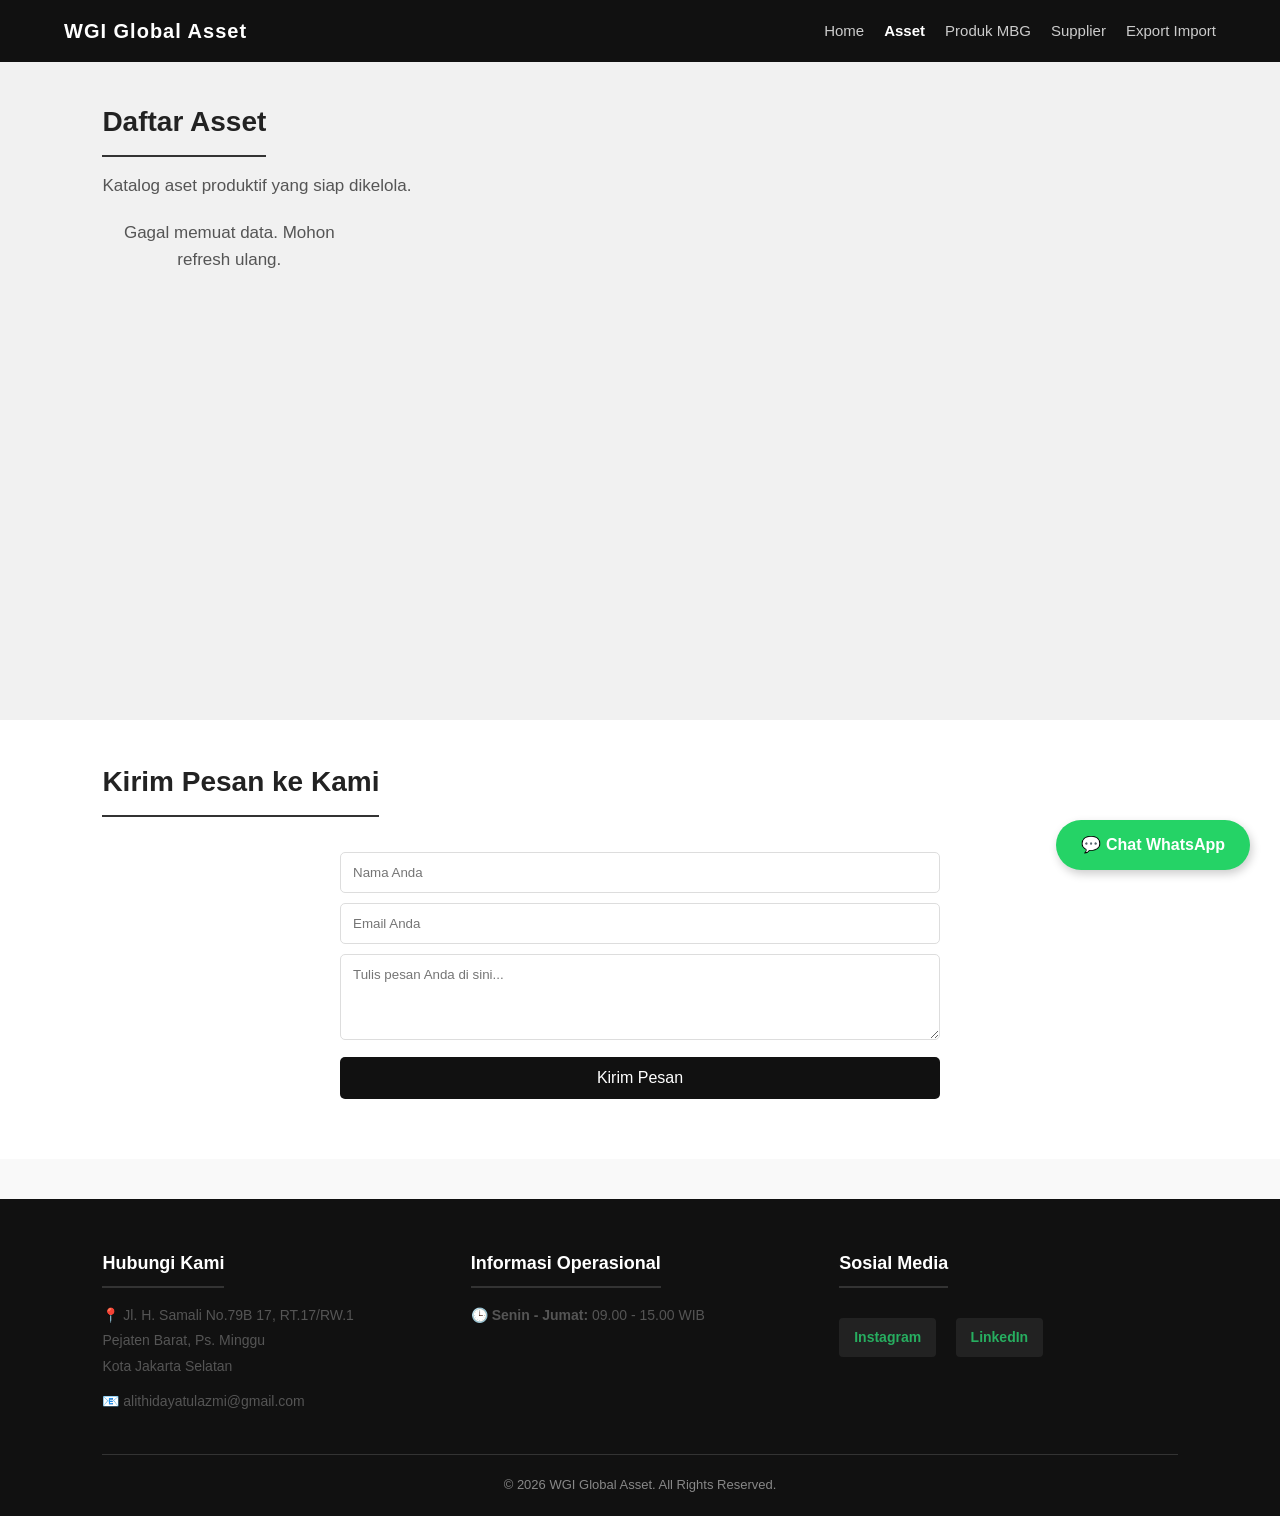
==== commit 9545b08c: "Update asset.html" ====
--- a/asset.html
+++ b/asset.html
@@ -23,7 +23,7 @@
         <h2>Daftar Asset</h2>
         <p>Katalog aset produktif yang siap dikelola.</p>
         <div class="grid-produk" id="data-katalog">
-            <p style="text-align: center; width: 100%;">Sedang memuat data produk...</p>
+            <p style="text-align: center; width: 100%;">Sedang memuat data dari server...</p>
         </div>
     </section>
 
@@ -39,7 +39,7 @@
         </form>
     </section>
 
-    <!-- FOOTER PERUSAHAAN -->
+    <!-- FOOTER -->
     <footer class="footer">
         <div class="footer-content">
             <div class="footer-col">
@@ -64,7 +64,6 @@
 
     <a href="https://wa.me/6281234567890?text=Halo%20WGI%20Global%20Asset" class="wa-bubble" target="_blank">💬 Chat WhatsApp</a>
 
-<!-- SCRIPT PENYEDOT DATA GOOGLE SHEETS (SISTEM ANTI-LEWAT) -->
     <script>
         const SPREADSHEET_URL = 'https://docs.google.com/spreadsheets/d/e/2PACX-1vRQkggVzG0DXtRPwOLjIa9sOFyfan7lYo2UpWvuDsKkn403Y2kVTRxrnTZb78XVrm11cPhjpcxDskaR/pubhtml';
 
@@ -77,20 +76,16 @@
                 const rows = doc.querySelectorAll('table tr');
                 let htmlContent = '';
                 
-                // Mulai dari 0 agar tidak ada satu baris pun yang terlewat
-                for (let i = 0; i < rows.length; i++) {
+                // Mulai dari baris 1 (lewati header)
+                for (let i = 1; i < rows.length; i++) {
                     const cols = rows[i].querySelectorAll('td');
-                    
                     if (cols.length >= 5) {
                         const nama = cols[1].innerText.trim();
                         const harga = cols[2].innerText.trim();
                         const kategori = cols[3].innerText.trim().toLowerCase();
                         const linkFoto = cols[4].innerText.trim();
                         
-                        // Mesin otomatis melewati baris judul (Header) dan baris kosong
-                        if (nama === 'Nama Produk' || nama === '') continue;
-
-                        // FILTER KATEGORI: Pastikan ini sesuai dengan nama halaman
+                        // Cek jika kategori adalah 'asset' dan bukan baris header
                         if (kategori === 'asset') {
                             htmlContent += `
                                 <div class="kotak-produk">
@@ -102,10 +97,9 @@
                         }
                     }
                 }
-                
-                document.getElementById('data-katalog').innerHTML = htmlContent || '<p style="text-align:center; width:100%;">Belum ada produk yang diupload di kategori ini.</p>';
+                document.getElementById('data-katalog').innerHTML = htmlContent || '<p style="text-align:center; width:100%;">Belum ada produk yang diupload di kategori Asset.</p>';
             } catch (error) {
-                document.getElementById('data-katalog').innerHTML = '<p style="text-align:center; width:100%;">Gagal memuat data. Sedang sinkronisasi dengan server Google.</p>';
+                document.getElementById('data-katalog').innerHTML = '<p style="text-align:center; width:100%;">Gagal memuat data. Mohon refresh ulang.</p>';
             }
         }
         fetchKatalog();
